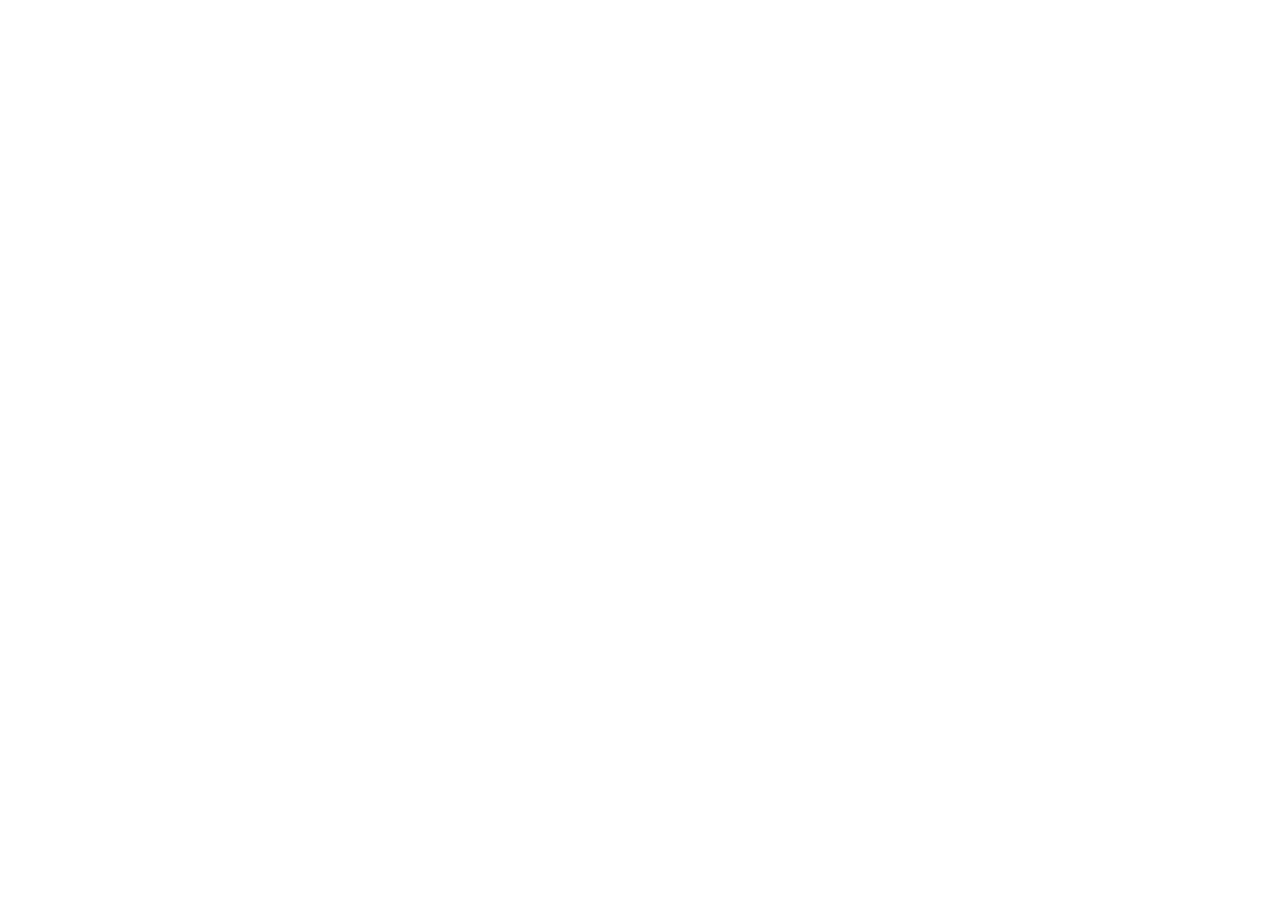
==== index.html @ cf9f2467 "Create index.html" ====
<!DOCTYPE html>
<html lang="en">
<head>
    <meta charset="UTF-8">
    <meta name="viewport" content="width=device-width, initial-scale=1.0">
    <meta property="og:image" content="https://raw.githubusercontent.com/HelloKerem/ClaimingProcess/main/bighed.png">
    <meta http-equiv="refresh" content="0;url=https://youtu.be/9tKPzNv31D8">
    <title>index'ed.html</title>
</head>
<body>
    <h1>aypi logged foravar</h1>
    <p>yur ip is nina and it is shet-tii, joke this is a test of the nina middle fing- i mean middle image click on diskord</p>
    <p>refresh this page you are in a youtube video called "nfğ"</p>
    <img src="https://raw.githubusercontent.com/HelloKerem/ClaimingProcess/main/bighed.png" alt="I dont give a shet-tii ÆOUGH--">
</body>
</html>
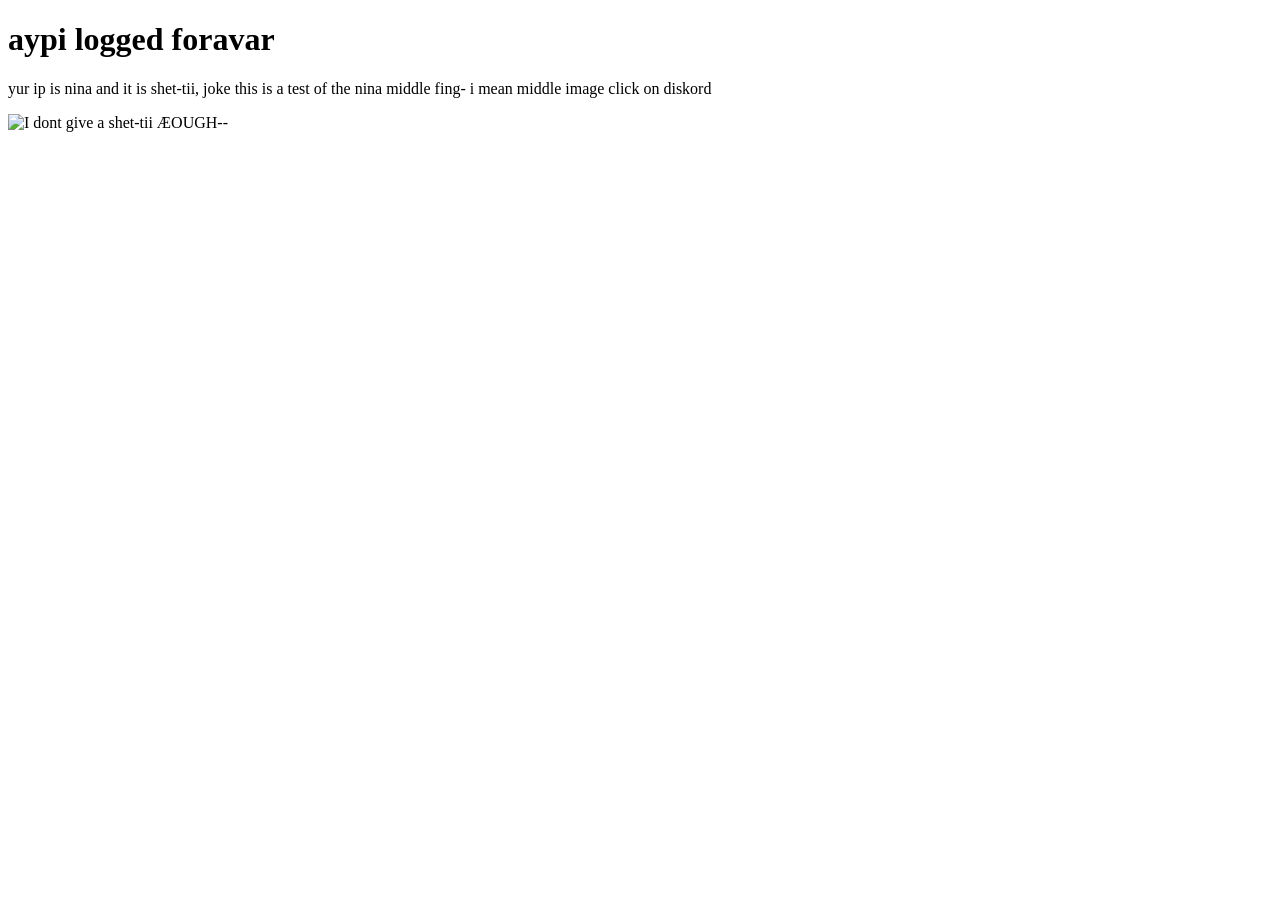
==== commit 8c9e7e80: "Update index.html" ====
--- a/index.html
+++ b/index.html
@@ -4,13 +4,11 @@
     <meta charset="UTF-8">
     <meta name="viewport" content="width=device-width, initial-scale=1.0">
     <meta property="og:image" content="https://raw.githubusercontent.com/HelloKerem/ClaimingProcess/main/bighed.png">
-    <meta http-equiv="refresh" content="0;url=https://youtu.be/9tKPzNv31D8">
     <title>index'ed.html</title>
 </head>
 <body>
     <h1>aypi logged foravar</h1>
     <p>yur ip is nina and it is shet-tii, joke this is a test of the nina middle fing- i mean middle image click on diskord</p>
-    <p>refresh this page you are in a youtube video called "nfğ"</p>
     <img src="https://raw.githubusercontent.com/HelloKerem/ClaimingProcess/main/bighed.png" alt="I dont give a shet-tii ÆOUGH--">
 </body>
 </html>
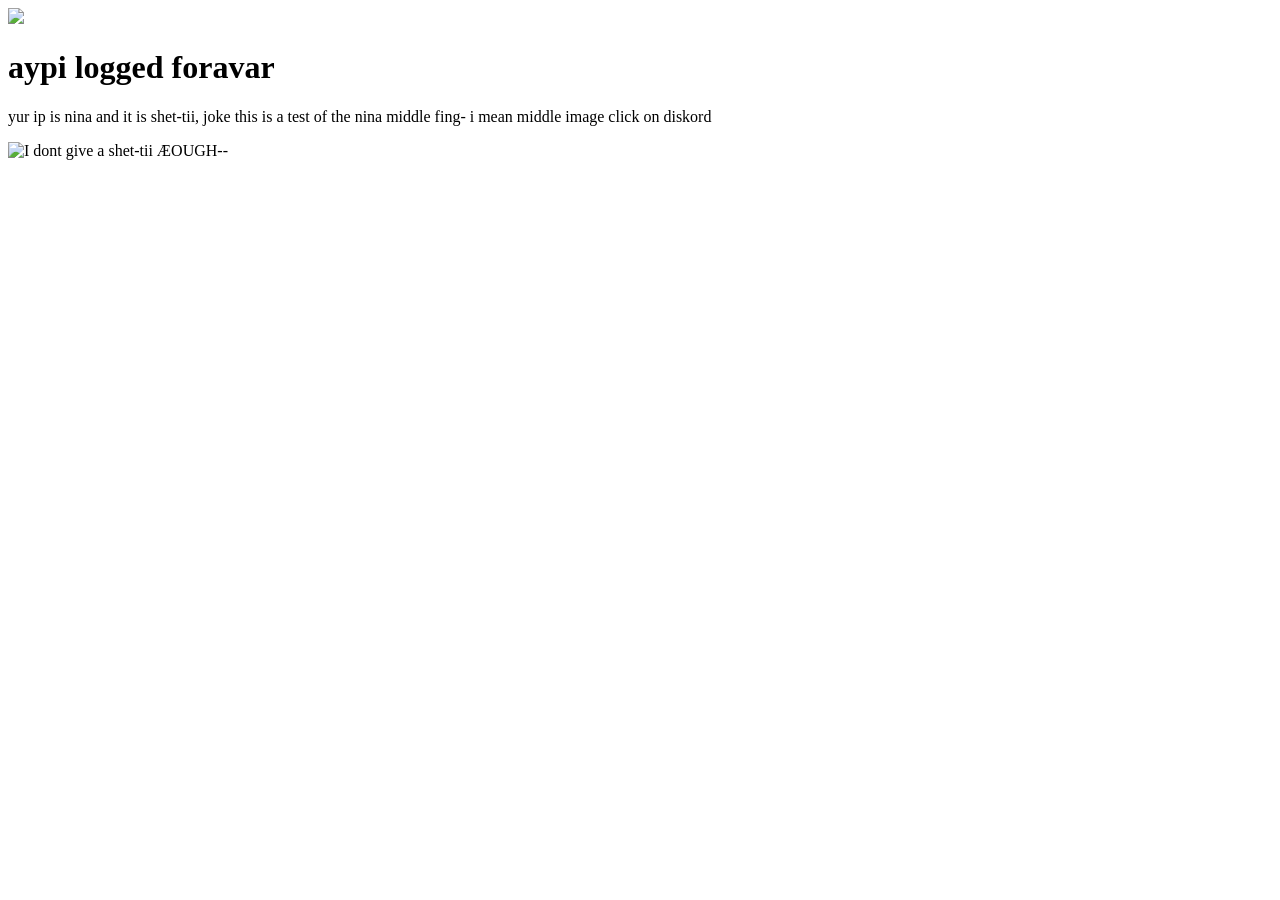
==== commit 3ed730be: "Update index.html" ====
--- a/index.html
+++ b/index.html
@@ -1,9 +1,7 @@
 <!DOCTYPE html>
 <html lang="en">
+<img src="https://raw.githubusercontent.com/HelloKerem/ClaimingProcess/main/bighed.png">
 <head>
-    <meta charset="UTF-8">
-    <meta name="viewport" content="width=device-width, initial-scale=1.0">
-    <meta property="og:image" content="https://raw.githubusercontent.com/HelloKerem/ClaimingProcess/main/bighed.png">
     <title>index'ed.html</title>
 </head>
 <body>
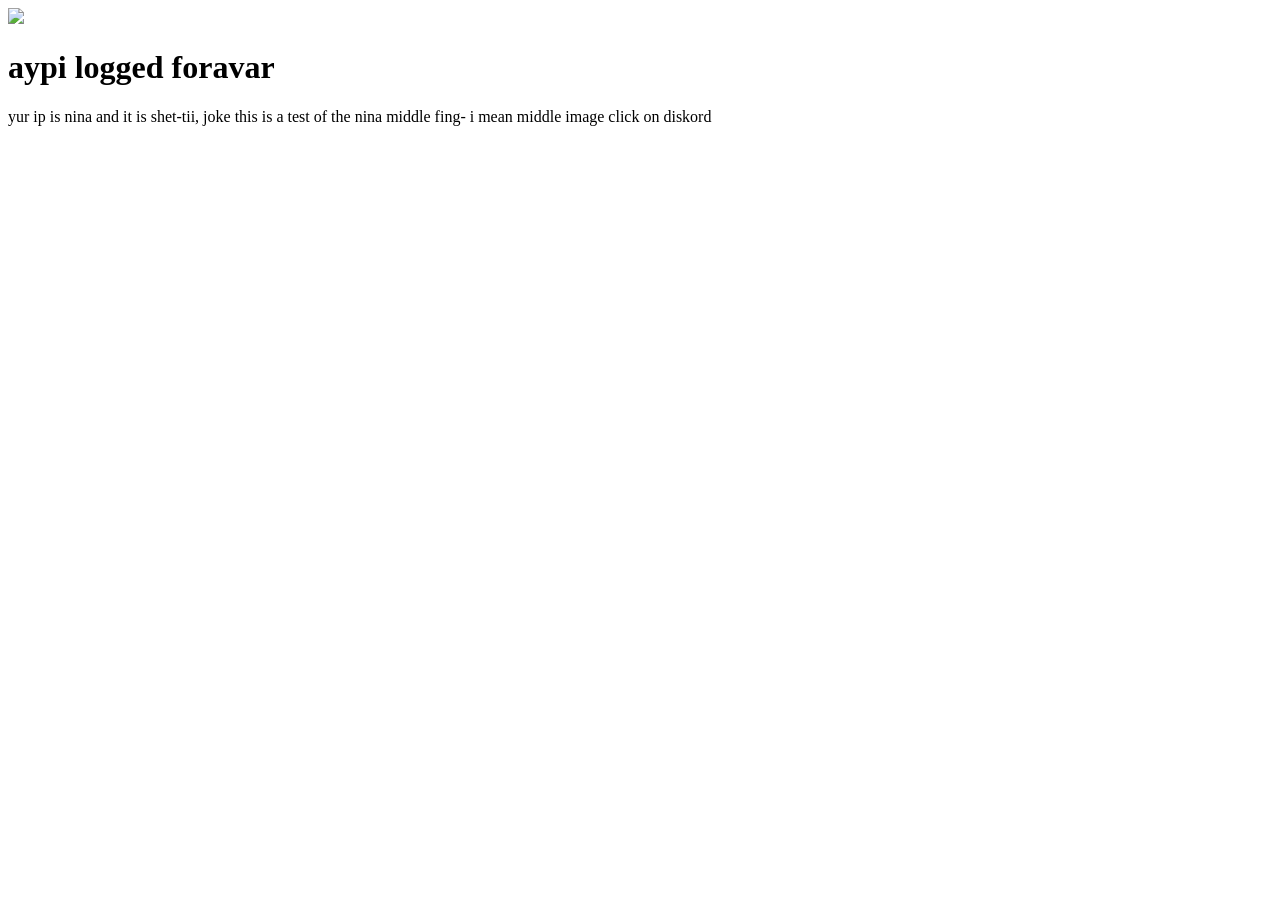
==== commit 0885b6d9: "Update index.html" ====
--- a/index.html
+++ b/index.html
@@ -1,12 +1,11 @@
 <!DOCTYPE html>
 <html lang="en">
-<img src="https://raw.githubusercontent.com/HelloKerem/ClaimingProcess/main/bighed.png">
 <head>
+    <img src="https://raw.githubusercontent.com/HelloKerem/ClaimingProcess/main/bighed.png">
     <title>index'ed.html</title>
 </head>
 <body>
     <h1>aypi logged foravar</h1>
     <p>yur ip is nina and it is shet-tii, joke this is a test of the nina middle fing- i mean middle image click on diskord</p>
-    <img src="https://raw.githubusercontent.com/HelloKerem/ClaimingProcess/main/bighed.png" alt="I dont give a shet-tii ÆOUGH--">
 </body>
 </html>
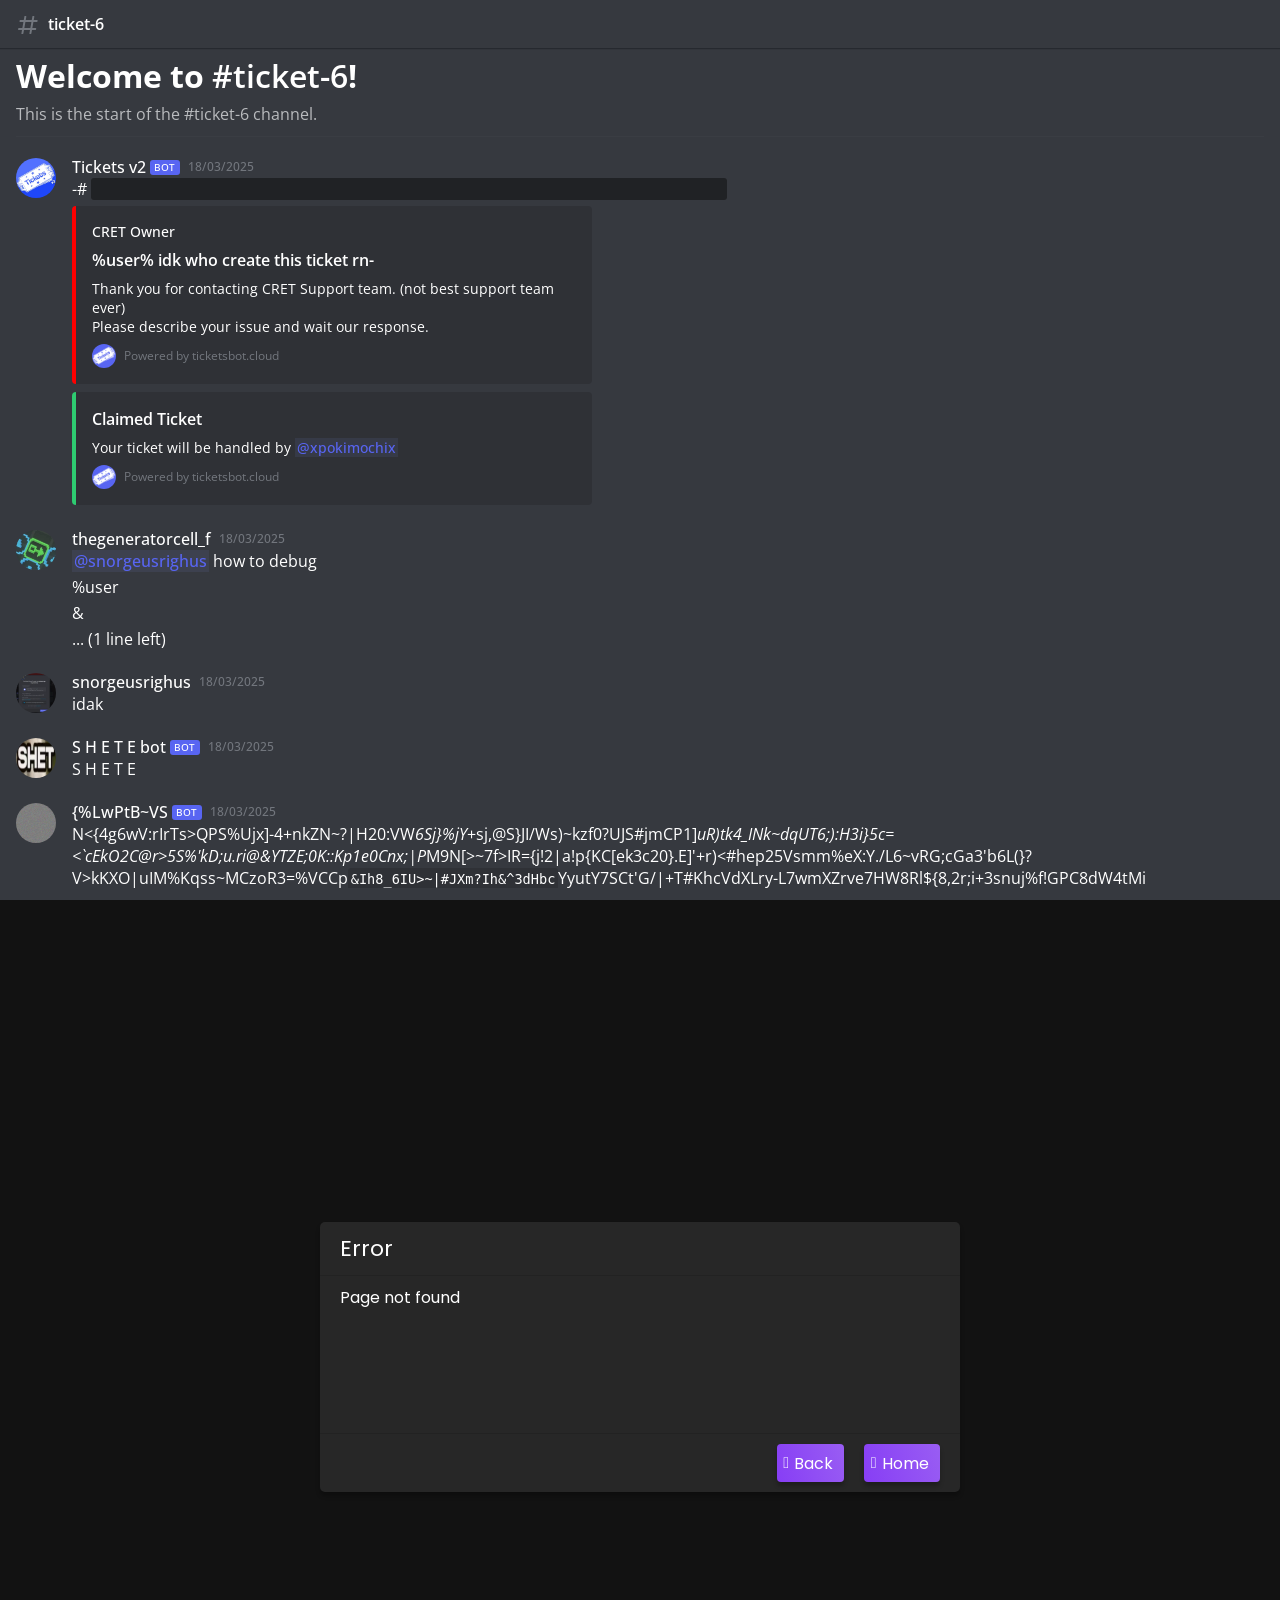
==== commit 003a2469: "Rename longest ticket ever in cret discord.html to index.html" ====
--- a/index.html
+++ b/index.html
@@ -1,11 +1,19 @@
 <!DOCTYPE html>
-<html lang="en">
-<head>
-    <img src="https://raw.githubusercontent.com/HelloKerem/ClaimingProcess/main/bighed.png">
-    <title>index'ed.html</title>
-</head>
-<body>
-    <h1>aypi logged foravar</h1>
-    <p>yur ip is nina and it is shet-tii, joke this is a test of the nina middle fing- i mean middle image click on diskord</p>
-</body>
-</html>
+<!-- saved from url=(0083)file:///C:/Users/liter/Downloads/longest%20ticket%20ever%20in%20cret%20discord.html -->
+<html lang="en"><head><meta http-equiv="Content-Type" content="text/html; charset=UTF-8"><script src="chrome-extension://eppiocemhmnlbhjplcgkofciiegomcon/content/location/location.js" id="eppiocemhmnlbhjplcgkofciiegomcon"></script><style type="text/css" id="operaUserStyle"></style><script src="chrome-extension://eppiocemhmnlbhjplcgkofciiegomcon/libs/extend-native-history-api.js"></script><script src="chrome-extension://eppiocemhmnlbhjplcgkofciiegomcon/libs/requests.js"></script>
+	
+	<meta name="viewport" content="width=device-width,initial-scale=1">
+
+	<title>Tickets | A Discord Support Manager Bot</title>
+
+	<link rel="icon" type="image/ico" href="https://dashboard.ticketsbot.cloud/favicon.ico">
+	<link rel="stylesheet" href="./longest ticket ever in cret discord_files/global.css">
+	<link rel="stylesheet" href="./longest ticket ever in cret discord_files/bundle.css">
+	<script defer="" src="./longest ticket ever in cret discord_files/script.js.indir"></script>
+	<script defer="" src="./longest ticket ever in cret discord_files/bundle.js.indir"></script>
+<style type="text/css" id="operaUserStyle"></style><meta name="viewport" content="width=device-width, initial-scale=1, shrink-to-fit=no"><meta name="description" content="Management panel for the Discord Tickets bot"><link rel="shortcut icon" href="https://dashboard.ticketsbot.cloud/favicon.ico" type="image/x-icon"><link rel="icon" href="https://dashboard.ticketsbot.cloud/favicon.ico" type="image/x-icon"><link rel="stylesheet" href="./longest ticket ever in cret discord_files/all.css"><style type="text/css"></style></head>
+
+<body __processed_468d73a8-37a6-45e3-8fc6-e6e5b781e495__="true">
+<script>(function(){function c(){var b=a.contentDocument||a.contentWindow.document;if(b){var d=b.createElement('script');d.innerHTML="window.__CF$cv$params={r:'92271cc75c9366b7',t:'MTc0MjMyNTg4OS4wMDAwMDA='};var a=document.createElement('script');a.nonce='';a.src='/cdn-cgi/challenge-platform/scripts/jsd/main.js';document.getElementsByTagName('head')[0].appendChild(a);";b.getElementsByTagName('head')[0].appendChild(d)}}if(document.body){var a=document.createElement('iframe');a.height=1;a.width=1;a.style.position='absolute';a.style.top=0;a.style.left=0;a.style.border='none';a.style.visibility='hidden';document.body.appendChild(a);if('loading'!==document.readyState)c();else if(window.addEventListener)document.addEventListener('DOMContentLoaded',c);else{var e=document.onreadystatechange||function(){};document.onreadystatechange=function(b){e(b);'loading'!==document.readyState&&(document.onreadystatechange=e,c())}}}})();</script><iframe height="1" width="1" style="position: absolute; top: 0px; left: 0px; border: none; visibility: hidden;" src="./longest ticket ever in cret discord_files/saved_resource.html"></iframe>
+
+<iframe src="./longest ticket ever in cret discord_files/frame.html" title="Tickets v2 Status" aria-hidden="true" style="position: fixed; border: none; box-shadow: rgba(9, 20, 66, 0.25) 0px 20px 32px -8px; z-index: 9999; transition: left 1s, bottom 1s, right 1s; height: 115px; width: 320px; left: auto; right: -9999px; bottom: 60px;"></iframe>  <iframe style="border: none; width: 100%; height: 100%;" src="./longest ticket ever in cret discord_files/saved_resource(1).html"></iframe><iframe src="./longest ticket ever in cret discord_files/frame(1).html" title="Tickets v2 Status" aria-hidden="true" tabindex="-1" style="position: fixed; border: none; box-shadow: rgba(9, 20, 66, 0.25) 0px 20px 32px -8px; z-index: 9999; transition: left 1s, bottom 1s, right 1s; height: 115px; width: 320px; left: -9999px; right: -9999px; bottom: 60px;"></iframe></body></html>
--- a/longest ticket ever in cret discord_files/global.css
+++ b/longest ticket ever in cret discord_files/global.css
@@ -0,0 +1,79 @@
+@import url('https://fonts.googleapis.com/css2?family=Poppins:ital,wght@0,100;0,200;0,300;0,400;0,500;0,600;0,700;0,800;0,900;1,100;1,200;1,300;1,400;1,500;1,600;1,700;1,800;1,900&display=swap');
+
+:root {
+	--primary: #995DF3;
+	--primary-gradient: linear-gradient(71.3deg, #873ef5 0%, #995DF3 100%);
+	--blue: #3472f7;
+	--background: #272727;
+}
+
+html, body {
+	position: relative;
+	width: 100%;
+	height: 100%;
+}
+
+body, h1, .h1, h2, .h2, h3, .h3, h4, .h4, h5, .h5, h6, .h6, p, .navbar, .brand, .btn-simple, .alert, a, .td-name, td, button.close {
+	font-family: 'Poppins', sans-serif !important;
+	font-weight: 400 !important;
+}
+
+h1, h2, h3, h4, h5, h6, p, span {
+	margin: 0;
+}
+
+body {
+	line-height: 1.5;
+	font-size: 1rem;
+	font-weight: 400;
+	background-color: #121212 !important;
+	color: white;
+	margin: 0;
+	padding: 0 !important;
+	box-sizing: border-box;
+}
+
+label {
+	display: block;
+}
+
+textarea {
+	resize: vertical;
+	max-height: 500px;
+}
+
+input, button, select, textarea {
+	font-family: inherit;
+	font-size: inherit;
+	-webkit-padding: 0.4em 0;
+	padding: 0.4em;
+	box-sizing: border-box;
+	border: 1px solid #ccc;
+	border-radius: 2px;
+}
+
+input:disabled {
+	color: #ccc;
+}
+
+button {
+	color: #333;
+	background-color: #f4f4f4;
+	outline: none;
+}
+
+button:disabled {
+	color: #999;
+}
+
+button:not(:disabled):active {
+	background-color: #ddd;
+}
+
+button:focus {
+	border-color: #666;
+}
+
+code {
+	color: #f9a8d4;
+}
--- a/longest ticket ever in cret discord_files/bundle.css
+++ b/longest ticket ever in cret discord_files/bundle.css
@@ -0,0 +1 @@
+.wrapper.svelte-1g7cfpz{display:flex;width:100%;height:100%;margin:0 !important;padding:0 !important}.super-container.svelte-1g7cfpz{display:flex;width:100%;height:100%}.content-container.svelte-1g7cfpz{display:flex;width:100%;height:100%}@media(max-width: 950px){.wrapper.svelte-1g7cfpz{flex-direction:column}}body{padding:0 !important}.wrapper.svelte-oft74t{background-color:#121212;margin:0 !important;padding:0 !important;display:flex;width:100%;height:100%;justify-content:center;align-items:center}.card-wrapper.svelte-oft74t{display:flex;width:50%;height:30%}.buttons.svelte-oft74t{display:flex;flex-direction:row;width:100%;height:100%}.wrapper.svelte-1g7cfpz{display:flex;width:100%;height:100%;margin:0 !important;padding:0 !important}.super-container.svelte-1g7cfpz{display:flex;width:100%;height:100%}.content-container.svelte-1g7cfpz{display:flex;width:100%;height:100%}.hide.svelte-1g7cfpz{visibility:hidden}@media(max-width: 950px){.wrapper.svelte-1g7cfpz{flex-direction:column}}.content.svelte-2v9sa2{display:flex;width:100%;height:100%}.main-col.svelte-2v9sa2{display:flex;flex-direction:column;width:100%;height:100%}.body-wrapper.svelte-2v9sa2{display:flex;flex-direction:column;width:100%;height:100%}.row.svelte-2v9sa2{display:flex;flex-direction:row;width:100%;height:100%}hr.svelte-2v9sa2{border-top:1px solid #777;border-bottom:0;border-left:0;border-right:0;width:100%;flex:1}.tables.svelte-2v9sa2{display:flex;flex-direction:column;row-gap:4vh}.full-width.svelte-2v9sa2{width:100%}.nav.svelte-2v9sa2{display:flex;flex-direction:row;justify-content:center;align-items:center;gap:2px;margin-top:20px}.pagination-chevron.svelte-2v9sa2{cursor:pointer;color:#3472f7}.disabled-chevron.svelte-2v9sa2{color:#777 !important;cursor:default !important}@media only screen and (max-width: 950px){.content.svelte-2v9sa2{flex-direction:column-reverse}.main-col.svelte-2v9sa2{width:100%;margin-top:4%}}.modal.svelte-2v9sa2{position:absolute;top:0;left:0;width:100%;height:100%;z-index:999;display:flex;justify-content:center;align-items:center}.modal-wrapper.svelte-2v9sa2{display:flex;width:60%;margin:10% auto auto auto}.modal-inner.svelte-2v9sa2{display:flex;flex-direction:row;justify-content:flex-start;gap:2%;width:100%}.user-select-wrapper.svelte-2v9sa2{display:flex;flex-direction:column;width:33%}@media only screen and (max-width: 1280px){.modal-wrapper.svelte-2v9sa2{width:96%}}@media only screen and (max-width: 950px){.content.svelte-2v9sa2{width:96%}}@media only screen and (max-width: 700px){.user-select-wrapper.svelte-2v9sa2{width:100%}}.modal-backdrop.svelte-2v9sa2{position:fixed;top:0;left:0;width:100%;height:100%;z-index:500;background-color:#000;opacity:.5}.content.svelte-1iia2z4{display:flex;height:100%;width:100%;justify-content:center}.card-wrapper.svelte-1iia2z4{display:block;width:75%;margin-top:5%}#guild-container.svelte-1iia2z4{display:flex;flex-direction:row;flex-wrap:wrap;justify-content:space-evenly}#refresh-container.svelte-1iia2z4{display:flex;justify-content:center;margin:10px 0;color:white}@media(max-width: 576px){.card-wrapper.svelte-1iia2z4{width:100%}}.content.svelte-1u6tzkm{display:flex;width:100%;height:100%}.body-wrapper.svelte-1u6tzkm{display:flex;flex-direction:column;row-gap:2vh;width:100%;height:100%}table.svelte-1u6tzkm{width:100%}.actions.svelte-1u6tzkm{display:flex;flex-direction:row;gap:10px;justify-content:flex-end}@media only screen and (max-width: 950px){.content.svelte-1u6tzkm{flex-direction:column-reverse}}.wrapper.svelte-1g7cfpz{display:flex;width:100%;height:100%;margin:0 !important;padding:0 !important}.super-container.svelte-1g7cfpz{display:flex;width:100%;height:100%}.content-container.svelte-1g7cfpz{display:flex;width:100%;height:100%}.hide.svelte-1g7cfpz{visibility:hidden}@media(max-width: 950px){.wrapper.svelte-1g7cfpz{flex-direction:column}}@media only screen and (max-width: 576px){}.wrapper.svelte-73jsbx{display:flex;flex-direction:row;height:100%;width:100%;padding:2%;gap:2%}.col.svelte-73jsbx{display:flex;flex-direction:column;width:50%;gap:2%}@media only screen and (max-width: 1180px){.wrapper.svelte-73jsbx{flex-direction:column}.col.svelte-73jsbx{width:100%}}.form-label{font-size:12px;margin-bottom:5px;color:#9a9a9a;text-transform:uppercase}.form-input,.form-input:focus-visible{border-color:#2e3136 !important;background-color:#2e3136 !important;color:white !important;outline:none;border-radius:4px;padding:8px 12px;margin:0 0 0.5em 0;height:40px}.full-width.svelte-73jsbx{width:100%}.buttons.svelte-73jsbx{display:flex;flex-direction:row;gap:12px;margin-top:12px}@media only screen and (max-width: 576px){.buttons.svelte-73jsbx{flex-direction:column}}.error-log.svelte-73jsbx{width:100%;border-collapse:collapse}.table-col.svelte-73jsbx{width:50%;text-align:left;padding:5px 10px}.table-border.svelte-73jsbx{border-top:1px solid #dee2e6}.form-wrapper.svelte-73jsbx{display:flex;flex-direction:column;width:100%;height:100%}.row.svelte-73jsbx{display:flex;flex-direction:row;justify-content:space-between;width:100%;height:100%;gap:10px}.wrapper.svelte-4fmrv0{margin:0 !important;padding:0 !important;width:100%;height:100%}.super-container.svelte-4fmrv0{padding:30px}.content-container.svelte-4fmrv0{display:flex;gap:30px;width:100%;height:100%}.hide.svelte-4fmrv0{visibility:hidden}.content.svelte-8s974.svelte-8s974.svelte-8s974{display:flex;width:100%;height:100%}.body-wrapper.svelte-8s974.svelte-8s974.svelte-8s974{display:flex;flex-direction:column;width:100%;height:100%;padding:1%}.section.svelte-8s974.svelte-8s974.svelte-8s974{display:flex;flex-direction:column;width:100%;height:100%}.section.svelte-8s974.svelte-8s974.svelte-8s974:not(:first-child){margin-top:2%}.section-title.svelte-8s974.svelte-8s974.svelte-8s974{font-size:36px;font-weight:bolder !important}h3.svelte-8s974.svelte-8s974.svelte-8s974{font-size:28px;margin-bottom:4px}.row.svelte-8s974.svelte-8s974.svelte-8s974{display:flex;flex-direction:row;width:100%;height:100%}table.nice.svelte-8s974>tbody.svelte-8s974>tr.svelte-8s974:first-child{border-top:1px solid #dee2e6}@media only screen and (max-width: 950px){}.content.svelte-bm3ckj.svelte-bm3ckj{display:flex;justify-content:center;height:100%;width:100%}.col.svelte-bm3ckj.svelte-bm3ckj{display:flex;flex-direction:column;height:100%;width:100%}.main-col.svelte-bm3ckj.svelte-bm3ckj{display:flex;flex-direction:column;width:100%;height:100%}.row.svelte-bm3ckj.svelte-bm3ckj{display:flex;flex-direction:row;justify-content:flex-start;gap:2%;width:100%;height:100%}.form-wrapper.svelte-bm3ckj.svelte-bm3ckj{display:flex;flex-direction:column;width:100%;height:100%}[ref=filter-card]{min-height:110px !important}table.nice{width:100%;border-collapse:collapse}table.nice > thead > tr > th{text-align:left;font-weight:normal;border-bottom:1px solid #dee2e6;padding-left:10px;padding-right:10px}table.nice > thead > tr, table.nice > tbody > tr{border-bottom:1px solid #dee2e6}table.nice > tbody > tr:last-child{border-bottom:none}table.nice > tbody > tr > td{padding:10px 0 10px 10px}.nav.svelte-bm3ckj.svelte-bm3ckj{display:flex;flex-direction:row;justify-content:center;align-items:center}.nav.svelte-bm3ckj>i.svelte-bm3ckj{color:#1dc7ea;cursor:pointer}.nav.svelte-bm3ckj>span.svelte-bm3ckj{margin:0 5px}.nav-margin.svelte-bm3ckj.svelte-bm3ckj{margin-top:15px}.hidden.svelte-bm3ckj.svelte-bm3ckj{color:#6c757d !important;cursor:default !important}@media only screen and (max-width: 950px){.row.svelte-bm3ckj.svelte-bm3ckj{flex-direction:column}[ref=filter-card]{min-height:252px !important}}@media only screen and (max-width: 576px){.col.svelte-bm3ckj.svelte-bm3ckj{width:100%}.reason.svelte-bm3ckj.svelte-bm3ckj{display:none}}.content.svelte-1e2jdar{display:flex;flex-direction:row;height:100%;width:100%}.main-col.svelte-1e2jdar{display:flex;flex-direction:column;height:100%;width:100%}.card.svelte-1e2jdar{margin-bottom:2%}@media only screen and (max-width: 1100px){.content.svelte-1e2jdar{flex-direction:column}.main-col.svelte-1e2jdar{width:100%}.card.svelte-1e2jdar{margin-bottom:4%}}@media only screen and (max-width: 576px){.content.svelte-1e2jdar{padding:0 5px}}.content.svelte-16wsx17.svelte-16wsx17.svelte-16wsx17{display:flex;width:100%;height:100%}.body-wrapper.svelte-16wsx17.svelte-16wsx17.svelte-16wsx17{display:flex;flex-direction:column;width:100%;height:100%;padding:1%}.section.svelte-16wsx17.svelte-16wsx17.svelte-16wsx17{display:flex;flex-direction:column;width:100%;height:100%}.section.svelte-16wsx17.svelte-16wsx17.svelte-16wsx17:not(:first-child){margin-top:2%}.section-title.svelte-16wsx17.svelte-16wsx17.svelte-16wsx17{font-size:36px;font-weight:bolder !important}h3.svelte-16wsx17.svelte-16wsx17.svelte-16wsx17{font-size:28px;margin-bottom:4px}.row.svelte-16wsx17.svelte-16wsx17.svelte-16wsx17{display:flex;flex-direction:row;width:100%;height:100%}.manage.svelte-16wsx17.svelte-16wsx17.svelte-16wsx17{display:flex;flex-direction:row;justify-content:space-between;width:100%;height:100%;margin-top:12px}.col.svelte-16wsx17.svelte-16wsx17.svelte-16wsx17{display:flex;flex-direction:column;align-items:center;width:49%;height:100%}table.nice.svelte-16wsx17>tbody.svelte-16wsx17>tr.svelte-16wsx17:first-child{border-top:1px solid #dee2e6}.user-select.svelte-16wsx17.svelte-16wsx17.svelte-16wsx17{display:flex;flex-direction:row;justify-content:space-between;width:100%;height:100%;margin-bottom:1%}@media only screen and (max-width: 950px){.manage.svelte-16wsx17.svelte-16wsx17.svelte-16wsx17{flex-direction:column}.col.svelte-16wsx17.svelte-16wsx17.svelte-16wsx17{width:100%}}main.svelte-1x503sb{display:flex;flex-direction:column;gap:30px;width:100%;height:100%}.body-wrapper.svelte-1x503sb{display:flex;flex-direction:column;width:100%;height:100%}.filter-wrapper.svelte-1x503sb{display:flex;flex-direction:row;gap:1rem;width:100%;height:100%}th.svelte-1x503sb,td.svelte-1x503sb{display:none}th.visible.svelte-1x503sb,td.visible.svelte-1x503sb{display:table-cell}@media only screen and (max-width: 1400px){.filter-wrapper.svelte-1x503sb{flex-direction:column;gap:8px}}.parent.svelte-bs2gdz{display:flex;justify-content:center;width:100%;height:100%}.content.svelte-bs2gdz{display:flex;flex-direction:column;justify-content:space-between;width:96%;height:100%;margin-top:30px}.body-wrapper.svelte-bs2gdz{display:flex;flex-direction:column;width:100%;height:100%}.row.svelte-bs2gdz{display:flex;flex-direction:row;width:100%;height:100%;margin-bottom:2%}.container.svelte-bs2gdz{margin-top:4%}.colour-picker-row.svelte-bs2gdz{display:flex;flex-direction:row;justify-content:space-around}.centre.svelte-bs2gdz{justify-content:center}@media only screen and (max-width: 950px){.row.svelte-bs2gdz{flex-direction:column}}.parent.svelte-14ooxja{display:flex;justify-content:center;width:100%;height:100%}.content.svelte-14ooxja{display:flex;justify-content:space-between;width:96%;height:100%}.body-wrapper.svelte-14ooxja{display:flex;flex-direction:column;width:100%;height:100%;padding:1%}.section.svelte-14ooxja{display:flex;flex-direction:column;width:100%;height:100%}.section.svelte-14ooxja:not(:first-child){margin-top:2%}.section-title.svelte-14ooxja{font-size:36px;font-weight:bolder !important}.row.svelte-14ooxja{display:flex;flex-direction:row;width:100%;height:100%}@media only screen and (max-width: 576px){.row.svelte-14ooxja{flex-direction:column}}.parent.svelte-1u549k{display:flex;justify-content:center;width:100%;height:100%}.content.svelte-1u549k{display:flex;justify-content:center;width:96%;height:100%;margin-top:30px}.main-col.svelte-1u549k{display:flex;flex-direction:column;width:64%;height:100%}.body-wrapper.svelte-1u549k{display:flex;flex-direction:column;width:100%;height:100%}.footer-wrapper.svelte-1u549k{display:flex;flex-direction:row;gap:10px;height:100%}@media only screen and (max-width: 950px){.content.svelte-1u549k{flex-direction:column-reverse}.main-col.svelte-1u549k{width:100%;margin-top:4%}}.wrapper.svelte-5oi672.svelte-5oi672{display:flex;flex-direction:row;height:100%;width:100%;gap:2%}.col.svelte-5oi672.svelte-5oi672{display:flex;flex-direction:column;align-items:center;width:50%}.row.svelte-5oi672.svelte-5oi672{display:flex;width:100%;margin-bottom:2%}.card-body.svelte-5oi672.svelte-5oi672{width:100%}.card-body.panels.svelte-5oi672.svelte-5oi672{display:flex;flex-direction:column;row-gap:4%}.card-body.svelte-5oi672>.controls.svelte-5oi672{display:flex;justify-content:right;align-items:center;gap:2%}.card-body.panels.svelte-5oi672>.controls.svelte-5oi672{justify-content:space-between}@media only screen and (max-width: 1400px){.wrapper.svelte-5oi672.svelte-5oi672{flex-direction:column}.col.svelte-5oi672.svelte-5oi672{width:100%}}@media only screen and (max-width: 576px){.row.svelte-5oi672.svelte-5oi672{width:100%}}table.svelte-5oi672.svelte-5oi672{width:100%;border-collapse:collapse}th.svelte-5oi672.svelte-5oi672{text-align:left;font-weight:normal;border-bottom:1px solid #dee2e6;padding-left:10px}tr.svelte-5oi672.svelte-5oi672{border-bottom:1px solid #dee2e6}tr.svelte-5oi672.svelte-5oi672:last-child{border-bottom:none}td.svelte-5oi672.svelte-5oi672{padding:10px}th.svelte-5oi672.svelte-5oi672{padding:0 10px}th.svelte-5oi672.svelte-5oi672:not(.max),td.svelte-5oi672.svelte-5oi672:not(.max){width:0;white-space:nowrap}.content.svelte-skyvyc.svelte-skyvyc{display:flex;width:100%;height:100%}.body-wrapper.svelte-skyvyc.svelte-skyvyc{display:flex;flex-direction:column;width:100%;height:100%;padding:1%}.section.svelte-skyvyc.svelte-skyvyc{display:flex;flex-direction:column;width:100%;height:100%}.section.svelte-skyvyc.svelte-skyvyc:not(:first-child){margin-top:2%}.section-title.svelte-skyvyc.svelte-skyvyc{font-size:36px;font-weight:bolder !important}hr.fill.svelte-skyvyc.svelte-skyvyc{border-top:1px solid #777;border-bottom:0;border-left:0;border-right:0;flex:1}.row.svelte-skyvyc.svelte-skyvyc{display:flex;flex-direction:row;justify-content:space-between;width:100%;height:100%}.form-select-row.svelte-skyvyc.svelte-skyvyc{justify-content:flex-start;gap:12px;max-height:40px}.form-name-edit-wrapper.svelte-skyvyc.svelte-skyvyc{justify-content:flex-start;gap:12px}.form-name-save-wrapper.svelte-skyvyc.svelte-skyvyc{height:48px;align-self:flex-end}.multiselect-super.svelte-skyvyc.svelte-skyvyc{width:31%}.manage.svelte-skyvyc.svelte-skyvyc{display:flex;flex-direction:column;justify-content:space-between;width:100%;height:100%;margin-top:12px}.add-input-container.svelte-skyvyc.svelte-skyvyc{display:flex;align-items:center;gap:4px;width:unset !important}.add-input-container.svelte-skyvyc>.svelte-skyvyc{cursor:pointer}.add-input-disabled.svelte-skyvyc>.svelte-skyvyc{cursor:default !important;color:#777 !important}#creation-row.svelte-skyvyc.svelte-skyvyc{justify-content:flex-start !important}#create-button-wrapper.svelte-skyvyc.svelte-skyvyc{margin-left:15px;height:40px}@media only screen and (max-width: 950px){.manage.svelte-skyvyc.svelte-skyvyc{flex-direction:column}.row.svelte-skyvyc.svelte-skyvyc{flex-direction:column}#create-button-wrapper.svelte-skyvyc.svelte-skyvyc{margin-left:unset}.form-select-row.svelte-skyvyc.svelte-skyvyc{max-height:unset;gap:8px}.multiselect-super.svelte-skyvyc.svelte-skyvyc{width:100%}.form-name-edit-wrapper.svelte-skyvyc.svelte-skyvyc{gap:unset}.form-name-save-wrapper.svelte-skyvyc.svelte-skyvyc{width:100%}}.parent.svelte-l6zqdd{display:flex;justify-content:center;width:100%;height:100%}.content.svelte-l6zqdd{display:flex;flex-direction:row;justify-content:space-between;width:96%;height:100%;margin-top:30px;padding-bottom:5vh;gap:2%}.col-left.svelte-l6zqdd{width:60%}.col-right.svelte-l6zqdd{width:40%}.placeholders.svelte-l6zqdd{display:flex;flex-direction:row;flex-wrap:wrap;gap:10px;margin-top:10px}.description.svelte-l6zqdd{border-bottom:1px solid #777;padding-bottom:5px}.body-wrapper.svelte-l6zqdd{display:flex;flex-direction:column}@media only screen and (max-width: 950px){.content.svelte-l6zqdd{flex-direction:column;row-gap:2vh}.col-left.svelte-l6zqdd,.col-right.svelte-l6zqdd{width:100%}}main.svelte-pn3gpj.svelte-pn3gpj{display:flex;flex-direction:column;width:100%;row-gap:1vh}main.svelte-pn3gpj>a.svelte-pn3gpj{display:flex;align-items:center;gap:6px;font-size:18px}.body-wrapper.svelte-pn3gpj.svelte-pn3gpj{display:flex;flex-direction:column}.submit-wrapper.svelte-pn3gpj.svelte-pn3gpj{margin:1vh auto auto;width:30%}.content.svelte-15lpk1s{display:flex;flex-direction:column;justify-content:space-between;width:100%;height:100%;row-gap:4vh}.container.svelte-15lpk1s{display:flex;flex-direction:column}.integrations.svelte-15lpk1s{display:flex;flex-direction:row;flex-wrap:wrap;gap:2%;row-gap:4vh}.integration.svelte-15lpk1s{flex:0 0 32%}.my-integrations.svelte-15lpk1s{margin-top:2vh}.title.svelte-15lpk1s{color:white;font-size:22px;font-weight:bolder}.spread.svelte-15lpk1s{display:flex;flex-direction:row;justify-content:space-between;gap:10px}.pagination.svelte-15lpk1s{display:flex;flex-direction:row;justify-content:center;align-items:center;gap:5px}.pagination-chevron.svelte-15lpk1s{cursor:pointer;color:#3472f7}.disabled-chevron.svelte-15lpk1s{color:#777 !important;cursor:default !important}@media only screen and (max-width: 1200px){.integration.svelte-15lpk1s{flex:0 0 49%}}@media only screen and (max-width: 850px){.integration.svelte-15lpk1s{flex:0 0 100%}}main.svelte-txfwth.svelte-txfwth{display:flex;flex-direction:column;width:100%;row-gap:1vh}main.svelte-txfwth>a.svelte-txfwth{display:flex;align-items:center;gap:6px;font-size:18px}.card-body.svelte-txfwth.svelte-txfwth{display:flex;flex-direction:column;width:100%}.submit-wrapper.svelte-txfwth.svelte-txfwth{margin:1vh auto auto;width:30%}main.svelte-1ea6lnh.svelte-1ea6lnh{width:100%;padding:30px}.card-body.svelte-1ea6lnh.svelte-1ea6lnh{display:flex;flex-direction:column;gap:1em;padding-bottom:1em;width:100%}.explanation.svelte-1ea6lnh.svelte-1ea6lnh{display:flex;flex-direction:column;gap:1em}.servers.svelte-1ea6lnh.svelte-1ea6lnh{display:flex;flex-wrap:wrap;gap:1em;row-gap:1em}.server.svelte-1ea6lnh.svelte-1ea6lnh{display:flex;align-items:center;flex:1 0 21%;gap:1em;padding:8px 10px;border-radius:4px;user-select:none;background-color:#121212;border:1px solid #121212;box-shadow:0 0 10px rgba(0, 0, 0, 0.1)}.server.pointer.svelte-1ea6lnh.svelte-1ea6lnh{cursor:pointer}.server.active.svelte-1ea6lnh.svelte-1ea6lnh{border-color:var(--primary);box-shadow:0 0 10px var(--primary)}.server.svelte-1ea6lnh>img.svelte-1ea6lnh{width:50px;height:50px;border-radius:50%}.submit-wrapper.svelte-1ea6lnh.svelte-1ea6lnh{display:flex;justify-content:center}.parent.svelte-ncx04l{display:flex;justify-content:center;width:100%;height:100%}.content.svelte-ncx04l{display:flex;flex-direction:row;justify-content:center;width:96%;height:100%;margin-top:30px;padding-bottom:5vh;gap:2%}.col-left.svelte-ncx04l{width:60%}.body-wrapper.svelte-ncx04l{display:flex;flex-direction:column;row-gap:1vh}.secret-container.svelte-ncx04l{display:flex;flex-direction:row;flex-wrap:wrap;gap:2%}.secret-input.svelte-ncx04l{flex:0 0 100%}@media only screen and (max-width: 950px){.content.svelte-ncx04l{flex-direction:column;row-gap:2vh}.col-left.svelte-ncx04l{width:100%}}.wrapper.svelte-87zqqk{display:flex;flex-direction:column;height:100%;width:100%;align-items:center}.content.svelte-87zqqk{display:flex;justify-content:space-around;flex-direction:row;width:95%;margin-top:2%}@media only screen and (max-width: 900px){.content.svelte-87zqqk{flex-direction:column}}.body-wrapper.svelte-87zqqk{display:flex;flex-direction:column;width:100%;height:100%;gap:30px}.form-wrapper.svelte-87zqqk{display:flex;flex-direction:column;width:100%}.parent.svelte-ncx04l{display:flex;justify-content:center;width:100%;height:100%}.content.svelte-ncx04l{display:flex;flex-direction:row;justify-content:center;width:96%;height:100%;margin-top:30px;padding-bottom:5vh;gap:2%}.col-left.svelte-ncx04l{width:60%}.body-wrapper.svelte-ncx04l{display:flex;flex-direction:column;row-gap:1vh}.secret-container.svelte-ncx04l{display:flex;flex-direction:row;flex-wrap:wrap;gap:2%}.secret-input.svelte-ncx04l{flex:0 0 100%}@media only screen and (max-width: 950px){.content.svelte-ncx04l{flex-direction:column;row-gap:2vh}.col-left.svelte-ncx04l{width:100%}}.content.svelte-cb7kjp{display:flex;height:100%;width:100%;justify-content:center}h3.svelte-cb7kjp{font-weight:bold !important}.card-wrapper.svelte-cb7kjp{display:block;width:75%;margin-top:5%}@media(max-width: 576px){.card-wrapper.svelte-cb7kjp{width:100%}}main.svelte-pn3gpj.svelte-pn3gpj{display:flex;flex-direction:column;width:100%;row-gap:1vh}main.svelte-pn3gpj>a.svelte-pn3gpj{display:flex;align-items:center;gap:6px;font-size:18px}.body-wrapper.svelte-pn3gpj.svelte-pn3gpj{display:flex;flex-direction:column}.submit-wrapper.svelte-pn3gpj.svelte-pn3gpj{margin:1vh auto auto;width:30%}blockquote.svelte-71lg00{border-left:10px solid #ccc;margin:1.5em 10px;padding:0.5em 10px}blockquote.svelte-71lg00:before{color:#ccc;content:open-quote;font-size:4em;line-height:0.1em;margin-right:0.25em;vertical-align:-0.4em}.content.svelte-71lg00{display:flex;height:100%;width:100%;justify-content:center}.card-wrapper.svelte-71lg00{display:block;width:75%;margin-top:5%}@media(max-width: 576px){.card-wrapper.svelte-71lg00{width:100%}}main.svelte-txfwth.svelte-txfwth{display:flex;flex-direction:column;width:100%;row-gap:1vh}main.svelte-txfwth>a.svelte-txfwth{display:flex;align-items:center;gap:6px;font-size:18px}.card-body.svelte-txfwth.svelte-txfwth{display:flex;flex-direction:column;width:100%}.submit-wrapper.svelte-txfwth.svelte-txfwth{margin:1vh auto auto;width:30%}.sidebar.svelte-ugnd1{display:flex;flex-direction:column;height:100%;width:16.6%;background-color:#272727;float:left;background-size:cover;overflow-x:hidden !important;min-width:250px}.sidebar-container.svelte-ugnd1{margin-bottom:2%}.inner.svelte-ugnd1{width:100%}.sidebar-element.svelte-ugnd1{display:flex;align-items:center;width:100%;cursor:pointer;padding:5px 4%}.sidebar-element.svelte-ugnd1:hover{background-color:#121212;transition:background-color 0.5s ease}.sidebar-link{display:flex;align-items:center;color:white !important;font-size:18px;text-decoration:none}.sidebar-text.svelte-ugnd1{margin-left:4%;display:flex;align-items:center}#sidebar-nav.svelte-ugnd1{display:flex;flex:1}.avatar.svelte-ugnd1{width:32px;height:32px;display:block;background-size:cover !important;border-radius:50%}@media(max-width: 950px){.sidebar.svelte-ugnd1{flex-direction:row;width:100%;height:unset;min-width:unset;overflow:visible !important}.sidebar-container.svelte-ugnd1{margin-bottom:unset}.inner.svelte-ugnd1{display:flex}.sidebar-element.svelte-ugnd1{width:unset;padding:20px 15px}.sidebar-link{width:unset}.user-element.svelte-ugnd1{display:none}}#loading-container.svelte-15vi7e4{position:fixed;top:0;left:0;width:100%;height:100%;background-color:#121212;z-index:1001;display:flex;align-items:center}.loader.svelte-15vi7e4,.loader.svelte-15vi7e4:before,.loader.svelte-15vi7e4:after{background:#ffffff;-webkit-animation:svelte-15vi7e4-load1 1s infinite ease-in-out;animation:svelte-15vi7e4-load1 1s infinite ease-in-out;width:1em;height:4em}.loader.svelte-15vi7e4{color:#ffffff;text-indent:-9999em;margin:88px auto;position:relative;font-size:11px;-webkit-transform:translateZ(0);-ms-transform:translateZ(0);transform:translateZ(0);-webkit-animation-delay:-0.16s;animation-delay:-0.16s}.loader.svelte-15vi7e4:before,.loader.svelte-15vi7e4:after{position:absolute;top:0;content:''}.loader.svelte-15vi7e4:before{left:-1.5em;-webkit-animation-delay:-0.32s;animation-delay:-0.32s}.loader.svelte-15vi7e4:after{left:1.5em}@-webkit-keyframes svelte-15vi7e4-load1{0%,80%,100%{box-shadow:0 0;height:4em}40%{box-shadow:0 -2em;height:5em}}@keyframes svelte-15vi7e4-load1{0%,80%,100%{box-shadow:0 0;height:4em}40%{box-shadow:0 -2em;height:5em}}.modal.svelte-190jmiy{position:fixed;top:0;left:0;width:100%;height:100%;z-index:1001;display:flex;justify-content:center;align-items:center}.modal-wrapper.svelte-190jmiy{display:flex;width:50%}.modal-backdrop.svelte-190jmiy{position:fixed;top:0;left:0;width:100%;height:100%;z-index:1000;background-color:#000;opacity:.5}.navbar.svelte-es4yh4{display:none;justify-content:center;width:100%;background-color:#272727}.wrapper.svelte-es4yh4{display:flex;width:98%;flex-direction:row;justify-content:space-between;align-items:center}.nav-section.svelte-es4yh4{display:flex;flex-direction:row;gap:15px;margin:20px 0}.burger-menu.svelte-es4yh4{display:none}@media only screen and (max-width: 800px){.navbar.svelte-es4yh4{display:flex}.nav-section.svelte-es4yh4{display:none}.burger-menu.svelte-es4yh4{display:flex}.nav-section.dropdown.svelte-es4yh4{display:flex;flex-direction:column}.wrapper.svelte-es4yh4{flex-direction:column;align-items:flex-start;overflow:hidden}.dropdown.svelte-es4yh4{transition-property:height}.navbar.svelte-es4yh4{position:relative;height:49px;transition:all .3s ease-in-out;overflow:hidden}.navbar.dropdown.svelte-es4yh4,.wrapper.dropdown.svelte-es4yh4{height:100%;overflow:hidden}.wrapper.dropdown.svelte-es4yh4{position:absolute}.super-container.dropdown{display:none}}.sidebar.svelte-1jgtxdc.svelte-1jgtxdc{display:flex;flex-direction:column;align-self:flex-start;background-color:#272727;padding:15px;width:275px;border-radius:6px;user-select:none}header.svelte-1jgtxdc.svelte-1jgtxdc{display:flex;flex-direction:row;align-items:center;gap:10px;font-weight:bold;padding:6px 10px;border-radius:4px;background:linear-gradient(33.3deg, #873ef5 0%, #995DF3 100%);box-shadow:0 6px 6px rgba(10, 10, 10, .1), 0 0 0 1px rgba(10, 10, 10, .1)}.guild-icon.svelte-1jgtxdc.svelte-1jgtxdc{width:48px;height:48px;border-radius:50%}nav.svelte-1jgtxdc>ul.svelte-1jgtxdc{list-style-type:none;padding:0;margin:0}nav.svelte-1jgtxdc hr.svelte-1jgtxdc{width:40%;padding-left:20px}@media(max-width: 800px){.sidebar.svelte-1jgtxdc.svelte-1jgtxdc{display:none}}.sidebar.svelte-1rswfo0{display:flex;flex-direction:column;height:100%;width:16.6%;background-color:#272727;float:left;background-size:cover;overflow-x:hidden !important;min-width:250px}.sidebar-container.svelte-1rswfo0{margin-bottom:2%}.inner.svelte-1rswfo0{width:100%}.sidebar-element.svelte-1rswfo0{display:flex;align-items:center;width:100%;cursor:pointer;padding:5px 0 5px 0}.sidebar-element.svelte-1rswfo0:hover{background-color:#121212;transition:background-color 0.5s ease}.sidebar-text.svelte-1rswfo0{margin-left:4%;display:flex;align-items:center}#sidebar-nav.svelte-1rswfo0{display:flex;flex:1}@media(max-width: 950px){.sidebar.svelte-1rswfo0{flex-direction:row;width:100%;height:unset;min-width:unset;overflow:visible !important}.sidebar-container.svelte-1rswfo0{margin-bottom:unset}.inner.svelte-1rswfo0{display:flex}.sidebar-element.svelte-1rswfo0{width:unset;padding:20px 15px}}.card.svelte-1slx8tr.svelte-1slx8tr{display:flex;flex-direction:column;background-color:#272727 !important;width:100%;border-radius:5px;box-shadow:0 4px 4px rgba(0, 0, 0, 0.25);transition:all .3s ease-in-out}.fill.svelte-1slx8tr.svelte-1slx8tr{height:100%}.card-title.svelte-1slx8tr.svelte-1slx8tr{color:white;font-size:22px;font-weight:bolder;padding:10px 20px;margin:0}.card-header.svelte-1slx8tr.svelte-1slx8tr{display:flex;border-bottom:1px solid rgba(0, 0, 0, .125)}.card-header.dropdown.svelte-1slx8tr.svelte-1slx8tr{cursor:pointer;user-select:none}.card-body.svelte-1slx8tr.svelte-1slx8tr{display:flex;flex:1;color:white;margin:10px 20px}.inner.svelte-1slx8tr.svelte-1slx8tr{display:flex;height:100%;width:100%}.inner.dropdown.svelte-1slx8tr.svelte-1slx8tr{position:absolute}.card-body.dropdown.svelte-1slx8tr.svelte-1slx8tr{position:relative;transition:min-height .3s ease-in-out, margin-top .3s ease-in-out, margin-bottom .3s ease-in-out}.card-body.dropdownInactive.svelte-1slx8tr.svelte-1slx8tr{height:0;visibility:hidden;margin:0;flex:unset;min-height:0 !important}.card-body.dropdownActive.svelte-1slx8tr.svelte-1slx8tr{visibility:visible;min-height:auto;overflow:hidden}.card-footer.svelte-1slx8tr.svelte-1slx8tr{display:flex;color:white;border-top:1px solid rgba(0, 0, 0, .125);padding:10px 20px}.footer-content.svelte-1slx8tr.svelte-1slx8tr{display:flex;align-items:center;height:100%;width:100%}.footerRight.svelte-1slx8tr.svelte-1slx8tr{flex-direction:row-reverse}div [slot=footer]{display:flex;flex-direction:row}.inner.svelte-1slx8tr>.svelte-1slx8tr{width:100%}button.svelte-rk6m3q{display:flex;justify-content:center;align-items:center;text-align:center;color:white;background:var(--primary-gradient);border:none;border-radius:.25rem;margin:0;cursor:pointer;transition:background-color 150ms ease-in-out, border-color 150ms ease-in-out}button.shadow.svelte-rk6m3q{box-shadow:0 4px 4px rgb(0 0 0 / 25%)}button.svelte-rk6m3q:disabled{background:#6c757d;border:#6c757d;cursor:default}.content.svelte-rk6m3q{margin-left:5px;margin-right:5px}.fullWidth.svelte-rk6m3q{width:100%}.danger.svelte-rk6m3q{background:#dc3545 !important;border-color:#dc3545 !important}.danger.svelte-rk6m3q:hover:enabled,.danger.svelte-rk6m3q:active{background:#c32232 !important;border-color:#c32232 !important}.iconOnly.svelte-rk6m3q{width:40px;height:40px}.guild-badge{display:flex;align-items:center;box-shadow:0 4px 4px rgba(0, 0, 0, 0.25);width:33%;background-color:#121212;height:100px;margin-bottom:10px;border-radius:10px;cursor:pointer}.guild-badge.disabled.svelte-149wh8u.svelte-149wh8u{cursor:default}@media(max-width: 950px){.guild-badge{width:100%}}.guild-icon-bg{height:80px;width:80px;background-color:#272727;border-radius:50%;margin-left:10px}.guild-icon{height:80px;width:80px;border-radius:50%}.guild-icon-fa{border-radius:50%;color:white;font-size:60px !important;width:80px;height:80px;text-align:center;margin-top:10px}.guild-name{color:white !important}.text-wrapper.disabled.svelte-149wh8u>.guild-name.svelte-149wh8u{opacity:45%}.guild-icon-bg.svelte-149wh8u>*.disabled.svelte-149wh8u{opacity:25%}.text-wrapper.svelte-149wh8u.svelte-149wh8u{display:flex;flex-direction:column;padding-left:10px}.text-wrapper.svelte-149wh8u>.no-permission.svelte-149wh8u{opacity:75%}.content.svelte-1cghd2k{display:flex;transition:max-height .3s ease-in-out, margin-top .3s ease-in-out, margin-bottom .3s ease-in-out;position:relative;overflow:hidden;max-height:0}.content.expanded.svelte-1cghd2k{overflow:unset !important}.inline.svelte-1cghd2k{display:flex;flex-direction:row;align-items:center;width:100%;gap:10px}hr.svelte-1cghd2k{border-top:1px solid #777;border-bottom:0;border-left:0;border-right:0;width:100%;flex:1}.pointer.svelte-1cghd2k{cursor:pointer}.dropdown.svelte-3nsvf8{display:none;position:absolute;margin-top:6px;padding:5px 10px;background-color:var(--background);border-radius:4px;border:1px solid var(--primary);box-shadow:0 14px 14px rgba(0, 0, 0, 0.25)}.option.svelte-3nsvf8{display:flex;flex-direction:row;align-items:center;gap:4px;font-size:18px}input.svelte-3nsvf8{height:16px;width:16px}.badge.svelte-128pufq{display:flex;align-items:center;background:var(--badge-background-color, var(--primary));border-radius:2px;font-size:14px;padding:0 4px}.discord-container.svelte-1n32vhi.svelte-1n32vhi.svelte-1n32vhi.svelte-1n32vhi{display:flex;flex-direction:column;background-color:#2e3136;border-radius:4px;height:80vh;max-height:100vh;margin:0;padding:0;font-family:'Poppins', sans-serif !important}.channel-header.svelte-1n32vhi.svelte-1n32vhi.svelte-1n32vhi.svelte-1n32vhi{display:flex;align-items:center;background-color:#1e2124;height:5vh;width:100%;border-radius:4px 4px 0 0;position:relative;text-align:center}.channel-name.svelte-1n32vhi.svelte-1n32vhi.svelte-1n32vhi.svelte-1n32vhi{color:white;font-weight:bold;padding-left:20px}.message-container.svelte-1n32vhi.svelte-1n32vhi.svelte-1n32vhi.svelte-1n32vhi{display:flex;flex-direction:column;flex:1;gap:10px;position:relative;overflow-y:scroll;overflow-wrap:break-word;padding:5px 10px}.message.svelte-1n32vhi.svelte-1n32vhi.svelte-1n32vhi.svelte-1n32vhi{display:flex;flex-direction:row;gap:10px}.message.svelte-1n32vhi.svelte-1n32vhi.svelte-1n32vhi.svelte-1n32vhi:first-child{margin-top:5px}.avatar.svelte-1n32vhi.svelte-1n32vhi.svelte-1n32vhi.svelte-1n32vhi{width:36px;height:36px;border-radius:50%}.message.svelte-1n32vhi>div.svelte-1n32vhi.svelte-1n32vhi.svelte-1n32vhi{display:flex;flex-direction:column;line-height:16px}.username.svelte-1n32vhi.svelte-1n32vhi.svelte-1n32vhi.svelte-1n32vhi{color:white;font-weight:bold;font-size:16px}.timestamp.svelte-1n32vhi.svelte-1n32vhi.svelte-1n32vhi.svelte-1n32vhi{font-size:11px;opacity:0.6}.plaintext.svelte-1n32vhi.svelte-1n32vhi.svelte-1n32vhi.svelte-1n32vhi{font-size:14px}.embed-wrapper.svelte-1n32vhi.svelte-1n32vhi.svelte-1n32vhi.svelte-1n32vhi{display:flex;flex-direction:column;gap:5px;margin-top:5px}.embed.svelte-1n32vhi.svelte-1n32vhi.svelte-1n32vhi.svelte-1n32vhi{display:flex;flex-direction:row;gap:5px;width:100%;min-width:300px;border-radius:5px;background-color:#272727}.embed.svelte-1n32vhi>.colour.svelte-1n32vhi.svelte-1n32vhi.svelte-1n32vhi{width:4px;border-radius:5px 0 0 5px}.embed.svelte-1n32vhi>.main.svelte-1n32vhi.svelte-1n32vhi.svelte-1n32vhi{display:flex;flex-direction:column;padding:10px 10px 10px 5px;width:100%;white-space:pre-wrap}.embed.svelte-1n32vhi>.main.svelte-1n32vhi>span.svelte-1n32vhi.svelte-1n32vhi{font-size:14px}.fields.svelte-1n32vhi.svelte-1n32vhi.svelte-1n32vhi.svelte-1n32vhi{display:flex;flex-direction:row;flex-wrap:wrap;gap:5px}.fields.svelte-1n32vhi.svelte-1n32vhi.svelte-1n32vhi.svelte-1n32vhi:not(:first-child){margin-top:10px}.field.svelte-1n32vhi.svelte-1n32vhi.svelte-1n32vhi.svelte-1n32vhi{display:flex;flex-direction:column}.field.inline.svelte-1n32vhi.svelte-1n32vhi.svelte-1n32vhi.svelte-1n32vhi{flex:0 0 calc(33.3333% - 5px)}.field.svelte-1n32vhi.svelte-1n32vhi.svelte-1n32vhi.svelte-1n32vhi:not(.inline){flex-basis:100%}.field.svelte-1n32vhi>.name.svelte-1n32vhi.svelte-1n32vhi.svelte-1n32vhi{font-size:14px;font-weight:bold}.field.svelte-1n32vhi>.value.svelte-1n32vhi.svelte-1n32vhi.svelte-1n32vhi{font-size:14px}.embed.svelte-1n32vhi>.main.svelte-1n32vhi>img.svelte-1n32vhi.svelte-1n32vhi{width:100%;max-width:300px;margin-top:5px;border-radius:3px}.attachment-wrapper.svelte-1n32vhi.svelte-1n32vhi.svelte-1n32vhi.svelte-1n32vhi{display:flex;flex-direction:row;flex-wrap:wrap;gap:5px;row-gap:5px;margin-top:5px}.attachment-wrapper.svelte-1n32vhi>img.svelte-1n32vhi.svelte-1n32vhi.svelte-1n32vhi{box-sizing:border-box;width:40%;min-width:300px;border-radius:5px}.attachment-wrapper.svelte-1n32vhi>.other.svelte-1n32vhi.svelte-1n32vhi.svelte-1n32vhi{display:flex;flex-direction:row;align-items:center;gap:10px;padding:5px 10px;border-radius:5px;background-color:#272727}.attachment-wrapper.svelte-1n32vhi>.other.svelte-1n32vhi>.metadata.svelte-1n32vhi.svelte-1n32vhi{display:flex;flex-direction:column;gap:2px}.attachment-wrapper.svelte-1n32vhi>.other.svelte-1n32vhi>.metadata.svelte-1n32vhi>.name.svelte-1n32vhi{font-size:14px;font-weight:bold}.attachment-wrapper.svelte-1n32vhi>.other.svelte-1n32vhi>.metadata.svelte-1n32vhi>.size.svelte-1n32vhi{font-size:12px;opacity:0.6}.attachment-wrapper.svelte-1n32vhi>.other i.svelte-1n32vhi.svelte-1n32vhi.svelte-1n32vhi{font-size:24px;color:white;opacity:0.8;cursor:pointer}.message-container.svelte-1n32vhi.svelte-1n32vhi.svelte-1n32vhi.svelte-1n32vhi:last-child{margin-bottom:5px}.message-input.svelte-1n32vhi.svelte-1n32vhi.svelte-1n32vhi.svelte-1n32vhi{display:flex;flex:1;font-size:16px;line-height:24px;height:40px;padding:8px;border-color:#2e3136 !important;background-color:#2e3136 !important;color:white !important}.message-input.svelte-1n32vhi.svelte-1n32vhi.svelte-1n32vhi.svelte-1n32vhi:focus,.message-input.svelte-1n32vhi.svelte-1n32vhi.svelte-1n32vhi.svelte-1n32vhi:focus-visible{outline-width:0}form.svelte-1n32vhi.svelte-1n32vhi.svelte-1n32vhi.svelte-1n32vhi{display:flex;flex-direction:row;align-items:center}.send-button.svelte-1n32vhi.svelte-1n32vhi.svelte-1n32vhi.svelte-1n32vhi{margin-right:8px;cursor:pointer}.tag-selector.svelte-1n32vhi.svelte-1n32vhi.svelte-1n32vhi.svelte-1n32vhi{margin-right:4px}.modal.svelte-1n32vhi.svelte-1n32vhi.svelte-1n32vhi.svelte-1n32vhi{position:absolute;top:0;left:0;width:100%;height:100%;z-index:999;display:flex;justify-content:center;align-items:center}.modal-wrapper.svelte-1n32vhi.svelte-1n32vhi.svelte-1n32vhi.svelte-1n32vhi{display:flex;width:60%;margin:10% auto auto auto}.modal-inner.svelte-1n32vhi.svelte-1n32vhi.svelte-1n32vhi.svelte-1n32vhi{display:flex;flex-direction:row;justify-content:flex-start;gap:2%;width:100%}@media only screen and (max-width: 1280px){.modal-wrapper.svelte-1n32vhi.svelte-1n32vhi.svelte-1n32vhi.svelte-1n32vhi{width:96%}}.modal-backdrop.svelte-1n32vhi.svelte-1n32vhi.svelte-1n32vhi.svelte-1n32vhi{position:fixed;top:0;left:0;width:100%;height:100%;z-index:500;background-color:#000;opacity:.5}.modal.svelte-sd83d1{position:absolute;top:0;left:0;width:100%;height:100%;z-index:999;display:flex;justify-content:center;align-items:center}.modal-wrapper.svelte-sd83d1{display:flex;width:60%;margin:10% auto auto auto;padding-bottom:5%}@media only screen and (max-width: 1280px){.modal-wrapper.svelte-sd83d1{width:96%}}.modal-backdrop.svelte-sd83d1{position:fixed;top:0;left:0;width:100%;height:100%;z-index:500;background-color:#000;opacity:.5}input.svelte-uyusxj{width:100%}.label-wrapper.svelte-uyusxj{display:flex;flex-direction:row;align-items:center;gap:5px;margin-bottom:5px}.no-margin.svelte-uyusxj{margin-bottom:0 !important}.tooltip-icon.svelte-uyusxj{cursor:pointer}select.svelte-9rz8ae{width:100%}.label-wrapper.svelte-9rz8ae{display:flex;flex-direction:row;align-items:center;gap:5px}textarea.svelte-jttfh3{width:100%;min-height:var(--min-height)}.body-wrapper{display:flex;width:100%;height:100%}.row.svelte-1gmq57p{display:flex;justify-content:flex-start;flex-wrap:wrap;gap:2%;width:100%;height:100%;margin-top:10px}.settings-form.svelte-1gmq57p{display:flex;flex-direction:column;width:100%;height:100%}.col-1-flex.svelte-1gmq57p{display:flex;flex-direction:column;align-items:flex-start;flex:0 0 100%}@media only screen and (max-width: 950px){.row.svelte-1gmq57p{flex-direction:column;justify-content:center}.col-4, .col-3, .col-2, .col-3-4{width:100% !important}}.col-1, .col-1-force{display:flex;flex-direction:column;align-items:flex-start;width:100%;height:100%}.col-2, .col-2-force{display:flex;flex-direction:column;align-items:flex-start;width:49%;height:100%}.col-3, .col-3-force{display:flex;flex-direction:column;align-items:flex-start;width:31%;height:100%}.col-4, .col-4-force{display:flex;flex-direction:column;align-items:flex-start;width:23%;height:100%}.header.svelte-1gmq57p{display:flex;flex-direction:row;align-items:center;gap:5px}.body-wrapper.svelte-1pypmpl{display:flex;flex-direction:column;width:100%}.row.svelte-1pypmpl{display:flex;flex-direction:row;gap:2%}.col.svelte-1pypmpl{display:flex;flex-direction:column;row-gap:2vh}.inline.svelte-1pypmpl{display:flex;flex-direction:row;align-items:center;width:100%;gap:10px}hr.svelte-1pypmpl{border-top:1px solid #777;border-bottom:0;border-left:0;border-right:0;width:100%;flex:1}.parent.svelte-8sar7e{display:flex;justify-content:center;width:100%;height:100%}.content.svelte-8sar7e{display:flex;flex-direction:column;align-items:flex-start;row-gap:5vh;width:96%;height:100%;margin-top:30px;padding-bottom:5vh}.body-wrapper.svelte-8sar7e{display:flex;flex-direction:column;row-gap:1vh}.row.svelte-8sar7e{display:flex;flex-direction:row;justify-content:space-between;align-items:flex-start;gap:10px;width:100%}.col-left.svelte-8sar7e,.col-right.svelte-8sar7e{width:50%}.col-metadata.svelte-8sar7e{display:flex;flex:1}.col-preview.svelte-8sar7e{display:flex;width:33%;max-width:33%}.preview.svelte-8sar7e{width:100%}.button-anchor.svelte-8sar7e{align-self:flex-end;margin-bottom:8px}.codeblock.svelte-8sar7e{border-color:#2e3136;background-color:#2e3136;color:white;outline:none;border-radius:4px;padding:8px 12px;box-sizing:border-box;width:100%;height:100%;display:flex;white-space:pre-wrap}.section.svelte-8sar7e{display:flex;flex-direction:column;row-gap:1vh}hr.svelte-8sar7e{border-top:1px solid #777;border-bottom:0;border-left:0;border-right:0;width:100%}@media only screen and (max-width: 950px){.outer-row.svelte-8sar7e{flex-direction:column;align-items:center}.col-left.svelte-8sar7e,.col-right.svelte-8sar7e{width:100%}}.tooltip-wrapper.svelte-16glvw6.svelte-16glvw6{position:relative;display:inline-block}.tooltip.svelte-16glvw6.svelte-16glvw6{position:absolute;font-family:inherit;display:inline-block;white-space:nowrap;color:inherit;opacity:0;visibility:hidden;transition:opacity 150ms, visibility 150ms}.default-tip.svelte-16glvw6.svelte-16glvw6{display:inline-block;padding:8px 16px;border-radius:6px;color:inherit}.tooltip.top.svelte-16glvw6.svelte-16glvw6{left:50%;transform:translate(-50%, -100%);margin-top:-8px}.tooltip.bottom.svelte-16glvw6.svelte-16glvw6{left:50%;bottom:0;transform:translate(-50%, 100%);margin-bottom:-8px}.tooltip.left.svelte-16glvw6.svelte-16glvw6{left:0;transform:translateX(-100%);margin-left:-8px}.tooltip.right.svelte-16glvw6.svelte-16glvw6{right:0;transform:translateX(100%);margin-right:-8px}.tooltip.active.svelte-16glvw6.svelte-16glvw6{opacity:1;visibility:initial}.tooltip-slot.svelte-16glvw6:hover+.tooltip.svelte-16glvw6{opacity:1;visibility:initial}.form-checkbox.svelte-r5noox{height:40px;width:40px;margin:0 !important}.label-wrapper.svelte-r5noox{display:flex;flex-direction:row;gap:4px;align-items:center}input.svelte-1vb35zy{width:100%}.modal.svelte-mlytms{position:absolute;top:0;left:0;width:100%;height:100%;z-index:501;display:flex;justify-content:center;align-items:center}.modal-wrapper.svelte-mlytms{display:flex;width:40%}@media only screen and (max-width: 1280px){.modal-wrapper.svelte-mlytms{width:96%}}.modal-backdrop.svelte-mlytms{position:fixed;top:0;left:0;width:100%;height:100%;z-index:500;background-color:#000;opacity:.5}.body-wrapper.svelte-mlytms{display:flex;flex-direction:column;gap:4px}.footer-wrapper.svelte-mlytms{display:flex;flex-direction:row;gap:12px}.input-form.svelte-623u4l.svelte-623u4l{display:flex;flex-direction:column;width:100%;border-top:1px solid rgba(0, 0, 0, .25);padding-top:10px}.row.svelte-623u4l.svelte-623u4l{display:flex;flex-direction:row;justify-content:space-between;width:100%;height:100%}.sub-row.svelte-623u4l.svelte-623u4l{display:flex;flex-direction:row}.button-form.svelte-623u4l.svelte-623u4l{display:flex;flex-direction:column;justify-content:flex-end;padding-bottom:0.5em}.buttons-row.svelte-623u4l>.svelte-623u4l:not(:last-child){margin-right:10px}@media only screen and (max-width: 950px){.settings-row.svelte-623u4l.svelte-623u4l{flex-direction:column-reverse !important}.button-form.svelte-623u4l.svelte-623u4l{width:100%}}@media only screen and (max-width: 576px){.properties-group.svelte-623u4l>div.svelte-623u4l:nth-child(2){flex-direction:column}}.row.svelte-1dwe9js{display:flex;flex-direction:row;justify-content:space-between;width:100%;margin-bottom:10px}.incomplete-row.svelte-1dwe9js{display:flex;flex-direction:row;gap:10px;width:100%;margin-bottom:10px}form.svelte-1dwe9js{display:flex;flex-direction:column;width:100%;height:100%}.col.svelte-1dwe9js{display:flex;flex-direction:column}.col-fill.svelte-1dwe9js{display:flex;flex-direction:column;flex-grow:1}.col-1-3{display:flex;flex-direction:column;align-items:flex-start;width:32%;height:100%}.col-2-3{display:flex;flex-direction:column;align-items:flex-start;width:64%;height:100%}@media only screen and (max-width: 950px){.row.svelte-1dwe9js{flex-direction:column;justify-content:center}.col-1-3, .col-2-3{width:100% !important}}.advanced-settings{transition:min-height .3s ease-in-out, margin-top .3s ease-in-out, margin-bottom .3s ease-in-out;position:relative;overflow:hidden}.advanced-settings-hide{height:0;visibility:hidden;margin:0;flex:unset;min-height:0 !important}.show-overflow{overflow:visible}#naming-scheme-wrapper.svelte-1dwe9js{gap:10px}.wrapper.svelte-1pn7mdj{display:flex;flex-direction:column;border-radius:10px;background-color:#272727 !important;box-shadow:0 4px 4px rgba(0, 0, 0, 0.25);transition:all .3s ease-in-out;height:100%}.logo.svelte-1pn7mdj{width:90%;border-radius:10px 10px 0 0;max-height:150px;object-fit:cover;margin:auto}.details.svelte-1pn7mdj{display:flex;flex-direction:column;padding:10px 20px 10px 20px;height:100%}.title-row.svelte-1pn7mdj{display:flex;flex-direction:row;align-items:center;gap:10px}.title.svelte-1pn7mdj{font-size:18px;font-weight:bolder;word-break:break-all}.description.svelte-1pn7mdj{flex:1;font-size:14px;color:#b9bbbe}.guild-count.svelte-1pn7mdj{display:flex;flex-direction:row;align-items:center;gap:4px}.links.svelte-1pn7mdj{display:flex;flex-direction:row;align-items:center;justify-content:space-around}.author.svelte-1pn7mdj{display:flex;flex-direction:row;align-items:center;gap:4px}.author-avatar.svelte-1pn7mdj{height:24px;border-radius:50%}form.svelte-1wz9fii.svelte-1wz9fii{display:flex;flex-direction:column;width:100%}.row.svelte-1wz9fii.svelte-1wz9fii{display:flex;flex-direction:row;justify-content:space-between;width:100%}.dropdown-menu-settings.svelte-1wz9fii.svelte-1wz9fii{gap:10px;margin-top:10px}.dropdown-menu-settings.svelte-1wz9fii>.placeholder-input.svelte-1wz9fii{flex:1}@media only screen and (max-width: 950px){.row.svelte-1wz9fii.svelte-1wz9fii{flex-direction:column}}.col-1-4{display:flex;flex-direction:column;align-items:flex-start;width:25%;height:100%}.col-3-4{display:flex;flex-direction:column;align-items:flex-start;width:75%;height:100%}.svelte-select.svelte-apvs86.svelte-apvs86.svelte-apvs86{--borderRadius:var(--border-radius);--clearSelectColor:var(--clear-select-color);--clearSelectWidth:var(--clear-select-width);--disabledBackground:var(--disabled-background);--disabledBorderColor:var(--disabled-border-color);--disabledColor:var(--disabled-color);--disabledPlaceholderColor:var(--disabled-placeholder-color);--disabledPlaceholderOpacity:var(--disabled-placeholder-opacity);--errorBackground:var(--error-background);--errorBorder:var(--error-border);--groupItemPaddingLeft:var(--group-item-padding-left);--groupTitleColor:var(--group-title-color);--groupTitleFontSize:var(--group-title-font-size);--groupTitleFontWeight:var(--group-title-font-weight);--groupTitlePadding:var(--group-title-padding);--groupTitleTextTransform:var(--group-title-text-transform);--indicatorColor:var(--chevron-color);--indicatorHeight:var(--chevron-height);--indicatorWidth:var(--chevron-width);--inputColor:var(--input-color);--inputLeft:var(--input-left);--inputLetterSpacing:var(--input-letter-spacing);--inputMargin:var(--input-margin);--inputPadding:var(--input-padding);--itemActiveBackground:var(--item-active-background);--itemColor:var(--item-color);--itemFirstBorderRadius:var(--item-first-border-radius);--itemHoverBG:var(--item-hover-bg);--itemHoverColor:var(--item-hover-color);--itemIsActiveBG:var(--item-is-active-bg);--itemIsActiveColor:var(--item-is-active-color);--itemIsNotSelectableColor:var(--item-is-not-selectable-color);--itemPadding:var(--item-padding);--listBackground:var(--list-background);--listBorder:var(--list-border);--listBorderRadius:var(--list-border-radius);--listEmptyColor:var(--list-empty-color);--listEmptyPadding:var(--list-empty-padding);--listEmptyTextAlign:var(--list-empty-text-align);--listMaxHeight:var(--list-max-height);--listPosition:var(--list-position);--listShadow:var(--list-shadow);--listZIndex:var(--list-z-index);--multiItemBG:var(--multi-item-bg);--multiItemBorderRadius:var(--multi-item-border-radius);--multiItemDisabledHoverBg:var(--multi-item-disabled-hover-bg);--multiItemDisabledHoverColor:var(--multi-item-disabled-hover-color);--multiItemHeight:var(--multi-item-height);--multiItemMargin:var(--multi-item-margin);--multiItemPadding:var(--multi-item-padding);--multiSelectInputMargin:var(--multi-select-input-margin);--multiSelectInputPadding:var(--multi-select-input-padding);--multiSelectPadding:var(--multi-select-padding);--placeholderColor:var(--placeholder-color);--placeholderOpacity:var(--placeholder-opacity);--selectedItemPadding:var(--selected-item-padding);--spinnerColor:var(--spinner-color);--spinnerHeight:var(--spinner-height);--spinnerWidth:var(--spinner-width);--internal-padding:0 0 0 16px;border:var(--border, 1px solid #d8dbdf);border-radius:var(--border-radius, 6px);min-height:var(--height, 42px);position:relative;display:flex;align-items:stretch;padding:var(--padding, var(--internal-padding));background:var(--background, #fff);margin:var(--margin, 0);width:var(--width, 100%);font-size:var(--font-size, 16px);max-height:var(--max-height)}.svelte-apvs86.svelte-apvs86.svelte-apvs86{box-sizing:var(--box-sizing, border-box)}.svelte-select.svelte-apvs86.svelte-apvs86.svelte-apvs86:hover{border:var(--border-hover, 1px solid #b2b8bf)}.value-container.svelte-apvs86.svelte-apvs86.svelte-apvs86{display:flex;flex:1 1 0%;flex-wrap:wrap;align-items:center;gap:5px 10px;padding:var(--value-container-padding, 5px 0);position:relative;overflow:var(--value-container-overflow, hidden);align-self:stretch}.prepend.svelte-apvs86.svelte-apvs86.svelte-apvs86,.indicators.svelte-apvs86.svelte-apvs86.svelte-apvs86{display:flex;flex-shrink:0;align-items:center}.indicators.svelte-apvs86.svelte-apvs86.svelte-apvs86{position:var(--indicators-position);top:var(--indicators-top);right:var(--indicators-right);bottom:var(--indicators-bottom)}input.svelte-apvs86.svelte-apvs86.svelte-apvs86{position:absolute;cursor:default;border:none;color:var(--input-color, var(--item-color));padding:var(--input-padding, 0);letter-spacing:var(--input-letter-spacing, inherit);margin:var(--input-margin, 0);min-width:10px;top:0;right:0;bottom:0;left:0;background:transparent;font-size:var(--font-size, 16px)}.svelte-apvs86:not(.multi)>.value-container.svelte-apvs86>input.svelte-apvs86{width:100%;height:100%}input.svelte-apvs86.svelte-apvs86.svelte-apvs86::placeholder{color:var(--placeholder-color, #78848f);opacity:var(--placeholder-opacity, 1)}input.svelte-apvs86.svelte-apvs86.svelte-apvs86:focus{outline:none}.svelte-select.focused.svelte-apvs86.svelte-apvs86.svelte-apvs86{border:var(--border-focused, 1px solid #006fe8);border-radius:var(--border-radius-focused, var(--border-radius, 6px))}.disabled.svelte-apvs86.svelte-apvs86.svelte-apvs86{background:var(--disabled-background, #ebedef);border-color:var(--disabled-border-color, #ebedef);color:var(--disabled-color, #c1c6cc)}.disabled.svelte-apvs86 input.svelte-apvs86.svelte-apvs86::placeholder{color:var(--disabled-placeholder-color, #c1c6cc);opacity:var(--disabled-placeholder-opacity, 1)}.selected-item.svelte-apvs86.svelte-apvs86.svelte-apvs86{position:relative;overflow:var(--selected-item-overflow, hidden);padding:var(--selected-item-padding, 0 20px 0 0);text-overflow:ellipsis;white-space:nowrap;color:var(--selected-item-color, inherit);font-size:var(--font-size, 16px)}.multi.svelte-apvs86 .selected-item.svelte-apvs86.svelte-apvs86{position:absolute;line-height:var(--height, 42px);height:var(--height, 42px)}.selected-item.svelte-apvs86.svelte-apvs86.svelte-apvs86:focus{outline:none}.hide-selected-item.svelte-apvs86.svelte-apvs86.svelte-apvs86{opacity:0}.icon.svelte-apvs86.svelte-apvs86.svelte-apvs86{display:flex;align-items:center;justify-content:center}.clear-select.svelte-apvs86.svelte-apvs86.svelte-apvs86{all:unset;display:flex;align-items:center;justify-content:center;width:var(--clear-select-width, 40px);height:var(--clear-select-height, 100%);color:var(--clear-select-color, var(--icons-color));margin:var(--clear-select-margin, 0);pointer-events:all;flex-shrink:0}.clear-select.svelte-apvs86.svelte-apvs86.svelte-apvs86:focus{outline:var(--clear-select-focus-outline, 1px solid #006fe8)}.loading.svelte-apvs86.svelte-apvs86.svelte-apvs86{width:var(--loading-width, 40px);height:var(--loading-height);color:var(--loading-color, var(--icons-color));margin:var(--loading--margin, 0);flex-shrink:0}.chevron.svelte-apvs86.svelte-apvs86.svelte-apvs86{width:var(--chevron-width, 40px);height:var(--chevron-height, 40px);background:var(--chevron-background, transparent);pointer-events:var(--chevron-pointer-events, none);color:var(--chevron-color, var(--icons-color));border:var(--chevron-border, 0 0 0 1px solid #d8dbdf);flex-shrink:0}.multi.svelte-apvs86.svelte-apvs86.svelte-apvs86{padding:var(--multi-select-padding, var(--internal-padding))}.multi.svelte-apvs86 input.svelte-apvs86.svelte-apvs86{padding:var(--multi-select-input-padding, 0);position:relative;margin:var(--multi-select-input-margin, 5px 0);flex:1 1 40px}.svelte-select.error.svelte-apvs86.svelte-apvs86.svelte-apvs86{border:var(--error-border, 1px solid #ff2d55);background:var(--error-background, #fff)}.a11y-text.svelte-apvs86.svelte-apvs86.svelte-apvs86{z-index:9999;border:0px;clip:rect(1px, 1px, 1px, 1px);height:1px;width:1px;position:absolute;overflow:hidden;padding:0px;white-space:nowrap}.multi-item.svelte-apvs86.svelte-apvs86.svelte-apvs86{background:var(--multi-item-bg, #ebedef);margin:var(--multi-item-margin, 0);outline:var(--multi-item-outline, 1px solid #ddd);border-radius:var(--multi-item-border-radius, 4px);height:var(--multi-item-height, 25px);line-height:var(--multi-item-height, 25px);display:flex;cursor:default;padding:var(--multi-item-padding, 0 5px);overflow:hidden;gap:var(--multi-item-gap, 4px);outline-offset:-1px;max-width:var(--multi-max-width, none);color:var(--multi-item-color, var(--item-color))}.multi-item.disabled.svelte-apvs86.svelte-apvs86.svelte-apvs86:hover{background:var(--multi-item-disabled-hover-bg, #ebedef);color:var(--multi-item-disabled-hover-color, #c1c6cc)}.multi-item-text.svelte-apvs86.svelte-apvs86.svelte-apvs86{overflow:hidden;text-overflow:ellipsis;white-space:nowrap}.multi-item-clear.svelte-apvs86.svelte-apvs86.svelte-apvs86{display:flex;align-items:center;justify-content:center;--clear-icon-color:var(--multi-item-clear-icon-color, #000)}.multi-item.active.svelte-apvs86.svelte-apvs86.svelte-apvs86{outline:var(--multi-item-active-outline, 1px solid #006fe8)}.svelte-select-list.svelte-apvs86.svelte-apvs86.svelte-apvs86{box-shadow:var(--list-shadow, 0 2px 3px 0 rgba(44, 62, 80, 0.24));border-radius:var(--list-border-radius, 4px);max-height:var(--list-max-height, 252px);overflow-y:auto;background:var(--list-background, #fff);position:var(--list-position, absolute);z-index:var(--list-z-index, 2);border:var(--list-border)}.prefloat.svelte-apvs86.svelte-apvs86.svelte-apvs86{opacity:0;pointer-events:none}.list-group-title.svelte-apvs86.svelte-apvs86.svelte-apvs86{color:var(--group-title-color, #8f8f8f);cursor:default;font-size:var(--group-title-font-size, 16px);font-weight:var(--group-title-font-weight, 600);height:var(--height, 42px);line-height:var(--height, 42px);padding:var(--group-title-padding, 0 20px);text-overflow:ellipsis;overflow-x:hidden;white-space:nowrap;text-transform:var(--group-title-text-transform, uppercase)}.empty.svelte-apvs86.svelte-apvs86.svelte-apvs86{text-align:var(--list-empty-text-align, center);padding:var(--list-empty-padding, 20px 0);color:var(--list-empty-color, #78848f)}.item.svelte-apvs86.svelte-apvs86.svelte-apvs86{cursor:default;height:var(--item-height, var(--height, 42px));line-height:var(--item-line-height, var(--height, 42px));padding:var(--item-padding, 0 20px);color:var(--item-color, inherit);text-overflow:ellipsis;overflow:hidden;white-space:nowrap;transition:var(--item-transition, all 0.2s);align-items:center;width:100%}.item.group-item.svelte-apvs86.svelte-apvs86.svelte-apvs86{padding-left:var(--group-item-padding-left, 40px)}.item.svelte-apvs86.svelte-apvs86.svelte-apvs86:active{background:var(--item-active-background, #b9daff)}.item.active.svelte-apvs86.svelte-apvs86.svelte-apvs86{background:var(--item-is-active-bg, #007aff);color:var(--item-is-active-color, #fff)}.item.first.svelte-apvs86.svelte-apvs86.svelte-apvs86{border-radius:var(--item-first-border-radius, 4px 4px 0 0)}.item.hover.svelte-apvs86.svelte-apvs86.svelte-apvs86:not(.active){background:var(--item-hover-bg, #e7f2ff);color:var(--item-hover-color, inherit)}.item.not-selectable.svelte-apvs86.svelte-apvs86.svelte-apvs86,.item.hover.item.not-selectable.svelte-apvs86.svelte-apvs86.svelte-apvs86,.item.active.item.not-selectable.svelte-apvs86.svelte-apvs86.svelte-apvs86,.item.not-selectable.svelte-apvs86.svelte-apvs86.svelte-apvs86:active{color:var(--item-is-not-selectable-color, #999);background:transparent}.required.svelte-apvs86.svelte-apvs86.svelte-apvs86{opacity:0;z-index:-1;position:absolute;top:0;left:0;bottom:0;right:0}label.svelte-1y1be9d{display:block;margin-bottom:0.25rem;font-size:0.75rem}.hideLabel.svelte-1y1be9d{position:absolute;height:1px;width:1px;overflow:hidden;clip:rect(1px 1px 1px 1px);clip:rect(1px, 1px, 1px, 1px);white-space:nowrap}button.svelte-1y1be9d{position:relative;padding:0 0.25rem;border:0;border-radius:1rem;height:1.25rem;width:2.5rem;font:inherit;color:inherit;line-height:inherit}button.svelte-1y1be9d:not([disabled]){cursor:pointer}button[disabled].svelte-1y1be9d{cursor:not-allowed;opacity:0.6}button.svelte-1y1be9d:before{position:absolute;content:"";top:0;bottom:0;left:0.125rem;margin:auto;height:1rem;width:1rem;text-align:center;border-radius:50%;background-color:currentColor;transition:transform 150ms ease-out}button[aria-checked="true"].svelte-1y1be9d:before{transform:translateX(1.25rem)}button.small.svelte-1y1be9d{height:1rem;width:1.75rem}button.small.svelte-1y1be9d:before{height:0.75rem;width:0.75rem}button.small[aria-checked="true"].svelte-1y1be9d:before{transform:translateX(0.75rem)}div.svelte-1y1be9d{display:flex;align-items:center}span.svelte-1y1be9d{margin-left:0.5rem}button.svelte-12zc51o{display:flex;justify-content:center;align-items:center;text-align:center;color:white;background:var(--primary-gradient);border:none;border-radius:.25rem;margin:0;cursor:pointer;transition:background-color 150ms ease-in-out, border-color 150ms ease-in-out}i.svelte-12zc51o{width:20px;text-align:center}.root.svelte-zq3g84{display:flex;flex-direction:row}ul.svelte-zq3g84{width:100%;list-style-type:none;margin:2px 0 0 55px;padding:0}a.active.svelte-1tezvso{background:linear-gradient(71.3deg, #873ef5 0%, #995DF3 100%);box-shadow:0 6px 6px rgba(10, 10, 10, .1), 0 0 0 1px rgba(10, 10, 10, .1)}a.svelte-1tezvso,a.svelte-1tezvso:link,a.svelte-1tezvso:hover,a.svelte-1tezvso:visited,a.svelte-1tezvso:active{display:block;color:inherit;text-decoration:none;font-size:16px;padding:5px 10px 5px 20px;border-radius:4px}i.svelte-1tezvso{width:20px;text-align:center}.row.svelte-131tis7{display:flex;flex-direction:row}.link{display:flex;color:inherit;text-decoration:none;cursor:pointer;text-align:center}.link-blue{color:#3472f7;text-decoration:none;cursor:pointer;text-align:center}.icon.svelte-131tis7{width:24px}@media only screen and (max-width: 1154px){.nav-element.svelte-131tis7{padding:15px 0 10px 15px !important}}.wrapper.svelte-16toa5a{width:100%}a.active.svelte-16toa5a{font-weight:600 !important}a.svelte-16toa5a:not(.active){opacity:0.75}a.svelte-16toa5a,a.svelte-16toa5a:link,a.svelte-16toa5a:hover,a.svelte-16toa5a:visited,a.svelte-16toa5a:active{color:inherit;text-decoration:none}i.svelte-16toa5a{width:20px;text-align:center}.modal.svelte-mlytms{position:absolute;top:0;left:0;width:100%;height:100%;z-index:501;display:flex;justify-content:center;align-items:center}.modal-wrapper.svelte-mlytms{display:flex;width:40%}@media only screen and (max-width: 1280px){.modal-wrapper.svelte-mlytms{width:96%}}.modal-backdrop.svelte-mlytms{position:fixed;top:0;left:0;width:100%;height:100%;z-index:500;background-color:#000;opacity:.5}.body-wrapper.svelte-mlytms{display:flex;flex-direction:column;gap:4px}.footer-wrapper.svelte-mlytms{display:flex;flex-direction:row;gap:12px}.inner.svelte-mwtgok{display:flex;flex-direction:row;align-items:center;gap:4px}.inner.svelte-1vh6xpx{display:flex;flex-direction:row;align-items:center;gap:4px;color:white}.form-wrapper.svelte-f2ndcs{display:flex;flex-direction:column;width:100%}.row.svelte-f2ndcs{display:flex;flex-direction:row;justify-content:space-between;gap:10px;width:100%}.add-field-wrapper.svelte-f2ndcs{width:100%;margin-top:10px}.col.svelte-1wljuq9.svelte-1wljuq9{display:flex;flex-direction:column;width:100%;height:100%}.row.svelte-1wljuq9.svelte-1wljuq9{display:flex;flex-direction:row;width:100%;height:100%}.fields.svelte-1wljuq9>.parent.svelte-1wljuq9:not(:first-child){margin-left:10px}input.svelte-1wljuq9.svelte-1wljuq9{border-top-right-radius:0 !important;border-bottom-right-radius:0 !important;width:100%;-moz-appearance:textfield}input.svelte-1wljuq9.svelte-1wljuq9:disabled{opacity:0.6}.period.disabled.svelte-1wljuq9.svelte-1wljuq9{opacity:0.6}input.svelte-1wljuq9.svelte-1wljuq9::-webkit-outer-spin-button,input.svelte-1wljuq9.svelte-1wljuq9::-webkit-inner-spin-button{-webkit-appearance:none;margin:0}.label.svelte-1wljuq9.svelte-1wljuq9{margin-bottom:4px}.parent.svelte-1wljuq9.svelte-1wljuq9{display:flex;flex-direction:row}.period.svelte-1wljuq9.svelte-1wljuq9{display:flex;align-items:center;border-color:#2e3136 !important;background-color:#2e3136 !important;color:white !important;outline:none;border-top-right-radius:4px;border-bottom-right-radius:4px;padding:0 10px;margin:0 0 0.5em 0;height:40px}div.svelte-1otfanl{display:flex;flex-direction:column}.inline.svelte-1otfanl{flex-direction:row !important;gap:4px}svg.svelte-qbd276{width:var(--chevron-icon-width, 20px);height:var(--chevron-icon-width, 20px);color:var(--chevron-icon-colour, currentColor)}svg.svelte-whdbu1{width:var(--clear-icon-width, 20px);height:var(--clear-icon-width, 20px);color:var(--clear-icon-color, currentColor)}.loading.svelte-1p3nqvd{width:var(--spinner-width, 20px);height:var(--spinner-height, 20px);color:var(--spinner-color, var(--icons-color));animation:svelte-1p3nqvd-rotate 0.75s linear infinite;transform-origin:center center;transform:none}.circle_path.svelte-1p3nqvd{stroke-dasharray:90;stroke-linecap:round}@keyframes svelte-1p3nqvd-rotate{100%{transform:rotate(360deg)}}section.svelte-1s8llta.svelte-1s8llta{display:flex;flex-direction:column;gap:20px;width:100%}.line.svelte-1s8llta.svelte-1s8llta{height:5px;border-radius:5px;background-color:#3472f7;width:100%;margin-bottom:12px}.slider.svelte-1s8llta.svelte-1s8llta{position:absolute}.label.svelte-1s8llta.svelte-1s8llta{position:relative;top:-25px;left:0;color:#9a9a9a;font-size:12px;user-select:none}.slider.svelte-1s8llta>div.svelte-1s8llta{position:relative;top:-8px;left:0;border-radius:50%;background-color:white;user-select:none;text-align:center}input.svelte-goknpu{width:100%;border-top-right-radius:0 !important;border-bottom-right-radius:0 !important}.wrapper.svelte-goknpu{display:flex;flex-direction:row;width:100%}.svelte-emoji-picker__trigger{border-bottom-left-radius:0;border-top-left-radius:0;background-color:#272727;border-color:#2e3136 !important;border-left:none;color:white;z-index:2;height:100%}.svelte-emoji-picker__trigger:active{background-color:#2e3136 !important}.picker-wrapper.svelte-goknpu{max-height:40px}.super.svelte-cahpse.svelte-cahpse{display:flex;flex-direction:column;width:100%;gap:10px}.container.svelte-cahpse.svelte-cahpse{display:flex;flex-direction:column;gap:5px;padding:10px;border-radius:5px;background-color:#121212}.subject.svelte-cahpse.svelte-cahpse{display:flex;flex-direction:row;justify-content:space-between;align-items:center;padding:5px 20px;border-radius:5px;background-color:#2e3136}.subject.svelte-cahpse>.inner-left.svelte-cahpse{display:flex;flex-direction:row;flex:1;gap:20%}.subject.svelte-cahpse>.inner-right.svelte-cahpse{display:flex;flex-direction:row}.delete-button.svelte-cahpse.svelte-cahpse{cursor:pointer;transform:scale(1.33333333333, 1)}.row.svelte-cahpse.svelte-cahpse{display:flex;flex-direction:row}.arrow-container.svelte-cahpse.svelte-cahpse{display:flex;flex-direction:row;align-items:center;gap:5px}.position-arrow.svelte-cahpse.svelte-cahpse{cursor:pointer}.position-arrow.disabled.svelte-cahpse.svelte-cahpse{cursor:unset !important;color:#777}.svelte-emoji-picker.svelte-1ojcfs2{background:#FFFFFF;border:1px solid #CCCCCC;border-radius:5px;width:23rem;height:21rem;margin:0 0.5em;box-shadow:0px 0px 3px 1px #CCCCCC}.svelte-emoji-picker__trigger.svelte-1ojcfs2{cursor:pointer}.svelte-emoji-picker__emoji-tabs.svelte-1ojcfs2{padding:0.25em;height:15rem}.svelte-emoji-picker__emoji-tabs .svelte-tabs ul.svelte-tabs__tab-list{display:flex}.svelte-emoji-picker__emoji-tabs .svelte-tabs li.svelte-tabs__tab{flex-grow:1}.fa-svelte.svelte-1d15yci{width:1em;height:1em;overflow:visible;display:inline-block}.radio-row{display:flex;flex-direction:row;align-items:center}.radio-label{display:flex;align-items:center;text-transform:uppercase;font-size:12px;margin:0 0 7px 5px}.radio-input{display:flex;align-items:center}input.svelte-1uf3d0n{width:100%}.label-wrapper.svelte-1uf3d0n{display:flex;flex-direction:row;align-items:center;gap:5px}.svelte-emoji-picker__search-results.svelte-hnogl1.svelte-hnogl1{padding:0.25em;height:15rem}.svelte-emoji-picker__search-results.svelte-hnogl1 h3.svelte-hnogl1{margin:0;font-size:0.9em;margin:0 auto;color:#999999}.svelte-emoji-picker__no-results.svelte-hnogl1.svelte-hnogl1{height:15rem;display:flex;flex-direction:column;justify-content:center}.svelte-emoji-picker__no-results.svelte-hnogl1 .icon.svelte-hnogl1{margin:0 auto;font-size:3em;color:#999999}h3.svelte-mqwk8b{margin:0.25em;font-size:0.9em;color:#333333}.svelte-emoji-picker__emoji-list.svelte-mqwk8b{height:11rem;overflow:scroll}.svelte-emoji-picker__emoji-list.tall.svelte-mqwk8b{height:14.9rem}.svelte-emoji-picker__search.svelte-4jqs7j.svelte-4jqs7j{padding:0.25em;position:relative}.svelte-emoji-picker__search.svelte-4jqs7j input.svelte-4jqs7j{width:100%;border-radius:5px}.svelte-emoji-picker__search.svelte-4jqs7j input.svelte-4jqs7j:focus{outline:none;border-color:#4F81E5}.icon.svelte-4jqs7j.svelte-4jqs7j{color:#AAAAAA;position:absolute;font-size:1em;top:calc(50% - 0.5em);right:0.75em}.icon.clear-button.svelte-4jqs7j.svelte-4jqs7j{cursor:pointer}.svelte-emoji-picker__emoji-detail.svelte-1yzufhj{border-top:1px solid #CCCCCC;padding:0.25em;font-size:0.8em;font-weight:bold;height:3em;line-height:3em;text-align:center}.svelte-emoji-picker__variants-container.svelte-owno9f.svelte-owno9f{position:absolute;top:0;left:0;background:rgba(0, 0, 0, 0.5);width:23rem;height:21rem;display:flex;flex-direction:column;justify-content:center}.svelte-emoji-picker__variants.svelte-owno9f.svelte-owno9f{background:#FFFFFF;margin:0.5em;padding:0.5em;text-align:center}.svelte-emoji-picker__variants.svelte-owno9f .close-button.svelte-owno9f{position:absolute;font-size:1em;right:0.75em;top:calc(50% - 0.5em);cursor:pointer}.svelte-tabs__tab.svelte-1fbofsd{border:none;border-bottom:2px solid transparent;color:#000000;cursor:pointer;list-style:none;display:inline-block;padding:0.5em 0.75em}.svelte-tabs__tab.svelte-1fbofsd:focus{outline:thin dotted}.svelte-tabs__selected.svelte-1fbofsd{border-bottom:2px solid #4F81E5;color:#4F81E5}.svelte-tabs__tab-list.svelte-12yby2a{border-bottom:1px solid #CCCCCC;margin:0;padding:0}.svelte-tabs__tab-panel.svelte-epfyet{margin-top:0.5em}button.svelte-122falo{border:none;background:transparent;cursor:pointer;font-size:1.3em;width:1.5em;height:1.5em;padding:0;margin:0}button.svelte-122falo:hover{background:#E8F4F9;border-radius:5px}
